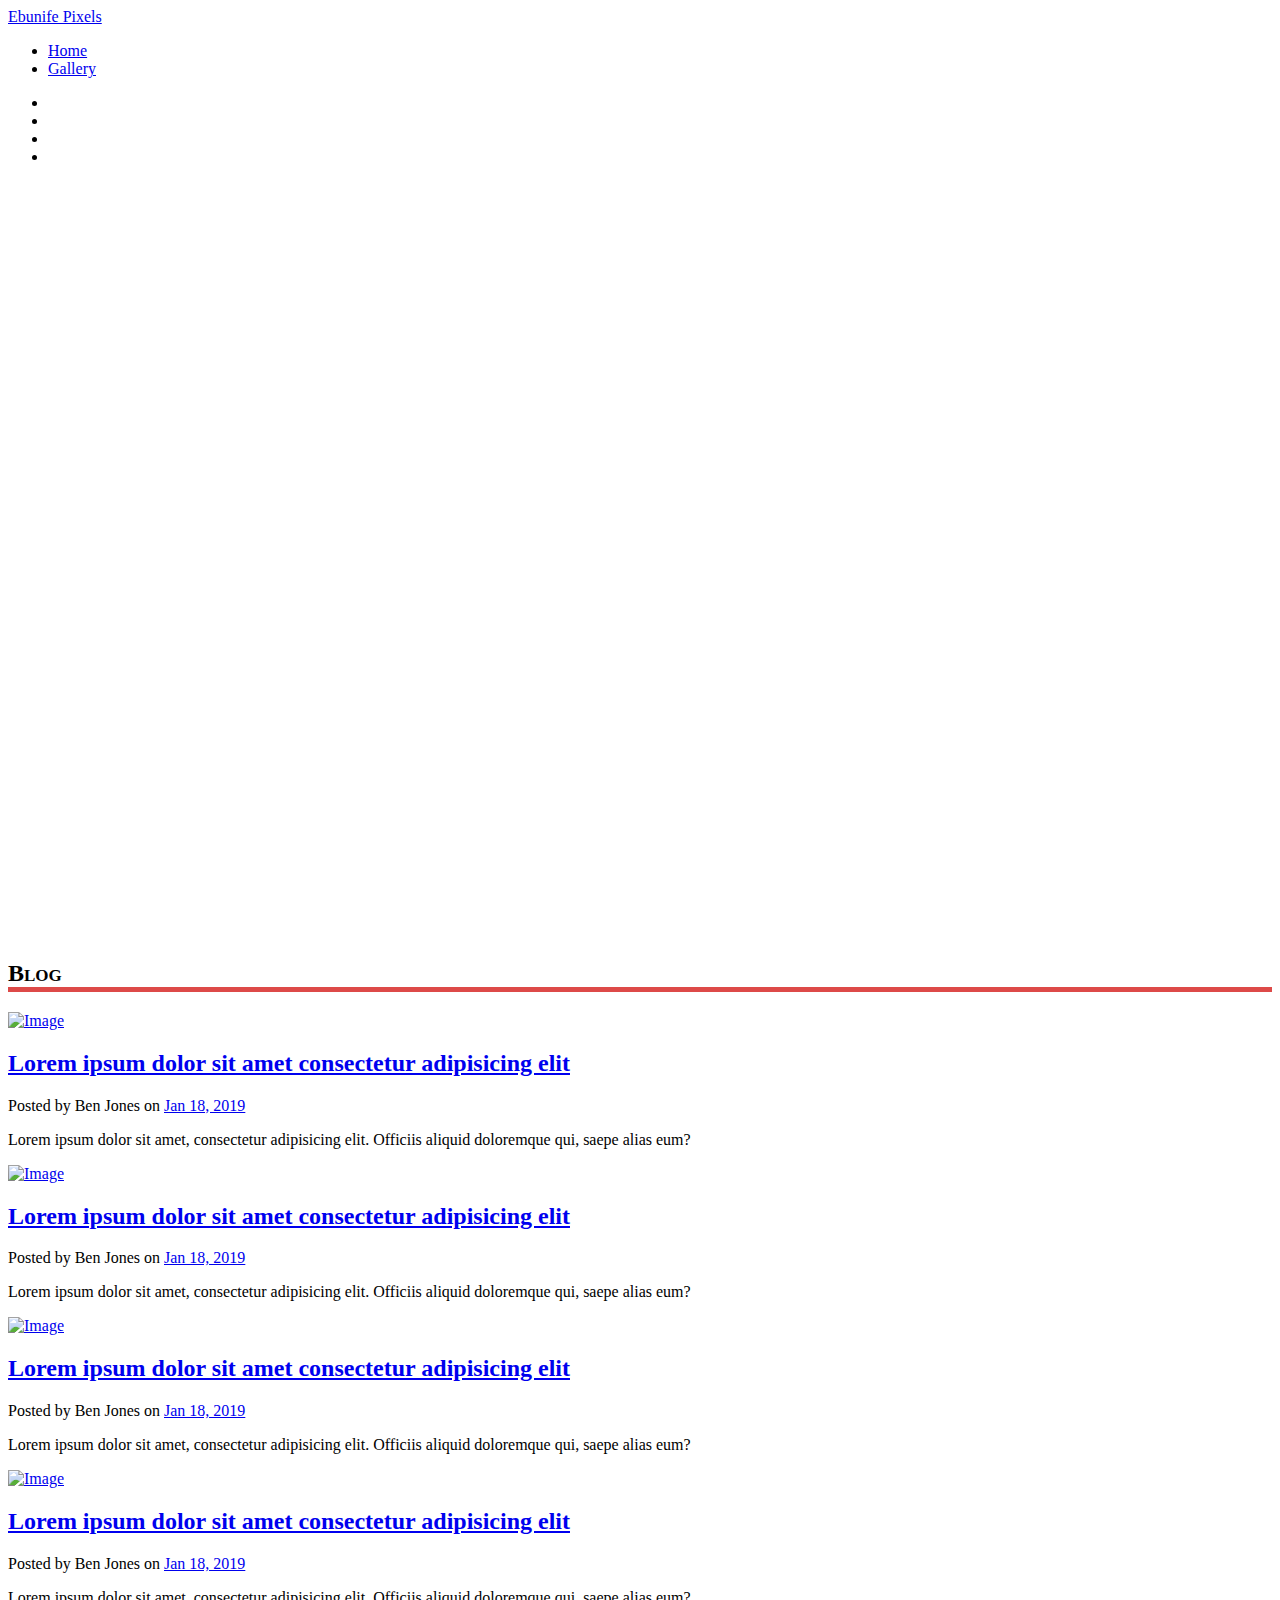
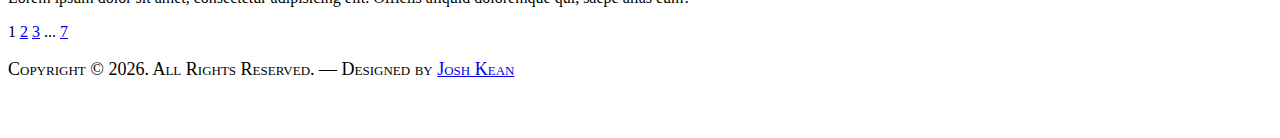
==== index.html @ 55d62b73 "Made Changes" ====
<!DOCTYPE html>
<html lang="en">

<head>
    <meta charset="utf-8">
    <meta name="viewport" content="width=device-width, initial-scale=1.0">
    <meta name="author" content="Ebunife Pixels">
    <link rel="shortcut icon" href="favicon.png">

    <meta name="description"
        content="Ebunife Pixels is your go-to destination for professional photography services. We specialize in capturing the magic of weddings, birthdays, naming ceremonies, and more. Let us turn your moments into timeless memories. Contact us today!" />
    <meta name="keywords"
        content="photography, professional photography, weddings, birthdays, naming ceremonies, event photography, Ebunife Pixels, special occasions, memories, photo services" />


    <link href="https://fonts.googleapis.com/css?family=Inter:300,400,500,600, 700,900|Oswald:400,700" rel="stylesheet">


    <link rel="stylesheet" href="fonts/icomoon/style.css">

    <link rel="stylesheet" href="css/bootstrap.min.css">
    <link rel="stylesheet" href="css/magnific-popup.css">
    <link rel="stylesheet" href="css/jquery-ui.css">
    <link rel="stylesheet" href="css/owl.carousel.min.css">
    <link rel="stylesheet" href="css/owl.theme.default.min.css">
    <link rel="stylesheet" href="fonts/flaticon/font/flaticon.css">

    <link rel="stylesheet" href="css/aos.css">
    <link rel="stylesheet" href="css/fancybox.min.css">
    <link rel="stylesheet" href="https://unpkg.com/claymorphism-css/dist/clay.css" />

    <link rel="stylesheet" href="css/style.css">
    <title>Ebunife Pixels - Professional Photography Services</title>
</head>

<body data-spy="scroll" data-target=".site-navbar-target" data-offset="200" style="overflow-x: hidden;">
    <div class="site-wrap">
        <div class="site-mobile-menu site-navbar-target">
            <div class="site-mobile-menu-header">
                <div class="site-mobile-menu-close mt-3">
                    <span class="icon-close2 js-menu-toggle"></span>
                </div>
            </div>
            <div class="site-mobile-menu-body"></div>
        </div>

        <header class="header-bar d-flex d-lg-block align-items-center site-navbar-target"
            style="overflow: hidden; height: 100vh;" data-aos="fade-right">
            <div class="site-logo">
                <a href="index.html" class="text-monospace">Ebunife Pixels</a>
            </div>

            <div class="d-inline-block d-lg-none ml-md-0 ml-auto py-3" style="position: relative; top: 3px;"><a href="#"
                    class="site-menu-toggle js-menu-toggle"><span class="icon-menu h3"></span></a></div>

            <div class="main-menu">
                <ul class="js-clone-nav">
                    <li><a href="#section-home" class="nav-link">Home</a></li>
                    <li><a href="#section-photos" class="nav-link">Gallery</a></li>
                    <!-- <li><a href="#section-about" class="nav-link">About</a></li>
                    <li><a href="#section-testimonial" class="nav-link">Testimonial</a></li>
                    <li><a href="#section-blog" class="nav-link">Blog</a></li>
                    <li><a href="#section-contact" class="nav-link">Contact</a></li> -->
                </ul>
                <ul class="social js-clone-nav">
                    <li><a href="#"><span class="icon-instagram"></span></a></li>
                    <li><a href="#"><span class="icon-facebook"></span></a></li>
                    <li><a href="#"><span class="icon-twitter"></span></a></li>
                    <li><a href="#"><span class="icon-linkedin"></span></a></li>
                </ul>
            </div>
        </header>


        <main class="main-content">
            <div class="container-fluid site-section" style=" padding: 2em 0;">    
                <section class="site-section" id="section-blog" style=" padding: 0;">
                    <div class="container">
                        <div class="row justify-content-center">
                            <div class="col-md-8">
                                <div class="row">
                                    <h2 class="heading p-0" data-aos="fade-up" style="font-variant: small-caps;  border-bottom: 5px solid #DD4A48;">Blog</h2>
                                    <div class="col-md-12 mb-4" data-aos="fade-up">
                                        <div class="d-md-flex d-block blog-entry align-items-start">
                                            <div class="mr-0 mr-md-5 mb-3 img-wrap"><a href="#"><img
                                                        src="images/img_1.jpg" alt="Image" class="img-fluid mb-0"></a>
                                            </div>
                                            <div>
                                                <h2 class="mt-0 mb-2"><a href="#">Lorem ipsum dolor sit amet consectetur
                                                        adipisicing elit</a>
                                                </h2>
                                                <div class="meta mb-3">Posted by Ben Jones on <a href="#">Jan 18,
                                                        2019</a></div>
                                                <p>Lorem ipsum dolor sit amet, consectetur adipisicing elit. Officiis
                                                    aliquid doloremque qui,
                                                    saepe alias eum?</p>
                                            </div>
                                        </div>
                                    </div>

                                    <div class="col-md-12 mb-4" data-aos="fade-up">
                                        <div class="d-md-flex d-block blog-entry align-items-start">
                                            <div class="mr-0 mr-md-5 mb-3 img-wrap"><a href="#"><img
                                                        src="images/img_2.jpg" alt="Image" class="img-fluid mb-0"></a>
                                            </div>
                                            <div>
                                                <h2 class="mt-0 mb-2"><a href="#">Lorem ipsum dolor sit amet consectetur
                                                        adipisicing elit</a>
                                                </h2>
                                                <div class="meta mb-3">Posted by Ben Jones on <a href="#">Jan 18,
                                                        2019</a></div>
                                                <p>Lorem ipsum dolor sit amet, consectetur adipisicing elit. Officiis
                                                    aliquid doloremque qui,
                                                    saepe alias eum?</p>
                                            </div>
                                        </div>
                                    </div>

                                    <div class="col-md-12 mb-4" data-aos="fade-up">
                                        <div class="d-md-flex d-block blog-entry align-items-start">
                                            <div class="mr-0 mr-md-5 mb-3 img-wrap"><a href="#"><img
                                                        src="images/img_3.jpg" alt="Image" class="img-fluid mb-0"></a>
                                            </div>
                                            <div>
                                                <h2 class="mt-0 mb-2"><a href="#">Lorem ipsum dolor sit amet consectetur
                                                        adipisicing elit</a>
                                                </h2>
                                                <div class="meta mb-3">Posted by Ben Jones on <a href="#">Jan 18,
                                                        2019</a></div>
                                                <p>Lorem ipsum dolor sit amet, consectetur adipisicing elit. Officiis
                                                    aliquid doloremque qui,
                                                    saepe alias eum?</p>
                                            </div>
                                        </div>
                                    </div>

                                    <div class="col-md-12 mb-4" data-aos="fade-up">
                                        <div class="d-md-flex d-block blog-entry align-items-start">
                                            <div class="mr-0 mr-md-5 mb-3 img-wrap"><a href="#"><img
                                                        src="images/img_4.jpg" alt="Image" class="img-fluid mb-0"></a>
                                            </div>
                                            <div>
                                                <h2 class="mt-0 mb-2"><a href="#">Lorem ipsum dolor sit amet consectetur
                                                        adipisicing elit</a>
                                                </h2>
                                                <div class="meta mb-3">Posted by Ben Jones on <a href="#">Jan 18,
                                                        2019</a></div>
                                                <p>Lorem ipsum dolor sit amet, consectetur adipisicing elit. Officiis
                                                    aliquid doloremque qui,
                                                    saepe alias eum?</p>
                                            </div>
                                        </div>
                                    </div>

                                    <div class="col-12 text-center">
                                        <div class="custom-pagination">
                                            <span>1</span>
                                            <a href="#">2</a>
                                            <a href="#">3</a>
                                            <span>...</span>
                                            <a href="#">7</a>
                                        </div>
                                    </div>
                                </div>
                            </div>
                        </div>
                    </div>
                </section>

               
                <div class="row justify-content-center">
                    <div class="col-md-12 text-center pt-5">
                        <p style="font-variant: small-caps; font-size: large;">Copyright &copy;
                            <script>document.write(new Date().getFullYear());</script>. All Rights Reserved. &mdash;
                            Designed by
                            <a href="#">Josh Kean</a>
                        </p>
                    </div>
                </div>
            </div>
        </main>

    </div>

    <script src="js/jquery-3.3.1.min.js"></script>
    <script src="js/jquery-migrate-3.0.1.min.js"></script>
    <script src="js/jquery.easing.1.3.js"></script>
    <script src="js/jquery-ui.js"></script>
    <script src="js/popper.min.js"></script>
    <script src="js/bootstrap.min.js"></script>
    <script src="js/owl.carousel.min.js"></script>
    <script src="js/jquery.stellar.min.js"></script>
    <script src="js/jquery.countdown.min.js"></script>
    <script src="js/jquery.magnific-popup.min.js"></script>
    <script src="js/aos.js"></script>
    <script src="js/lozad.min.js"></script>


    <script src="js/jquery.fancybox.min.js"></script>

    <script src="js/main.js"></script>

</body>

</html>
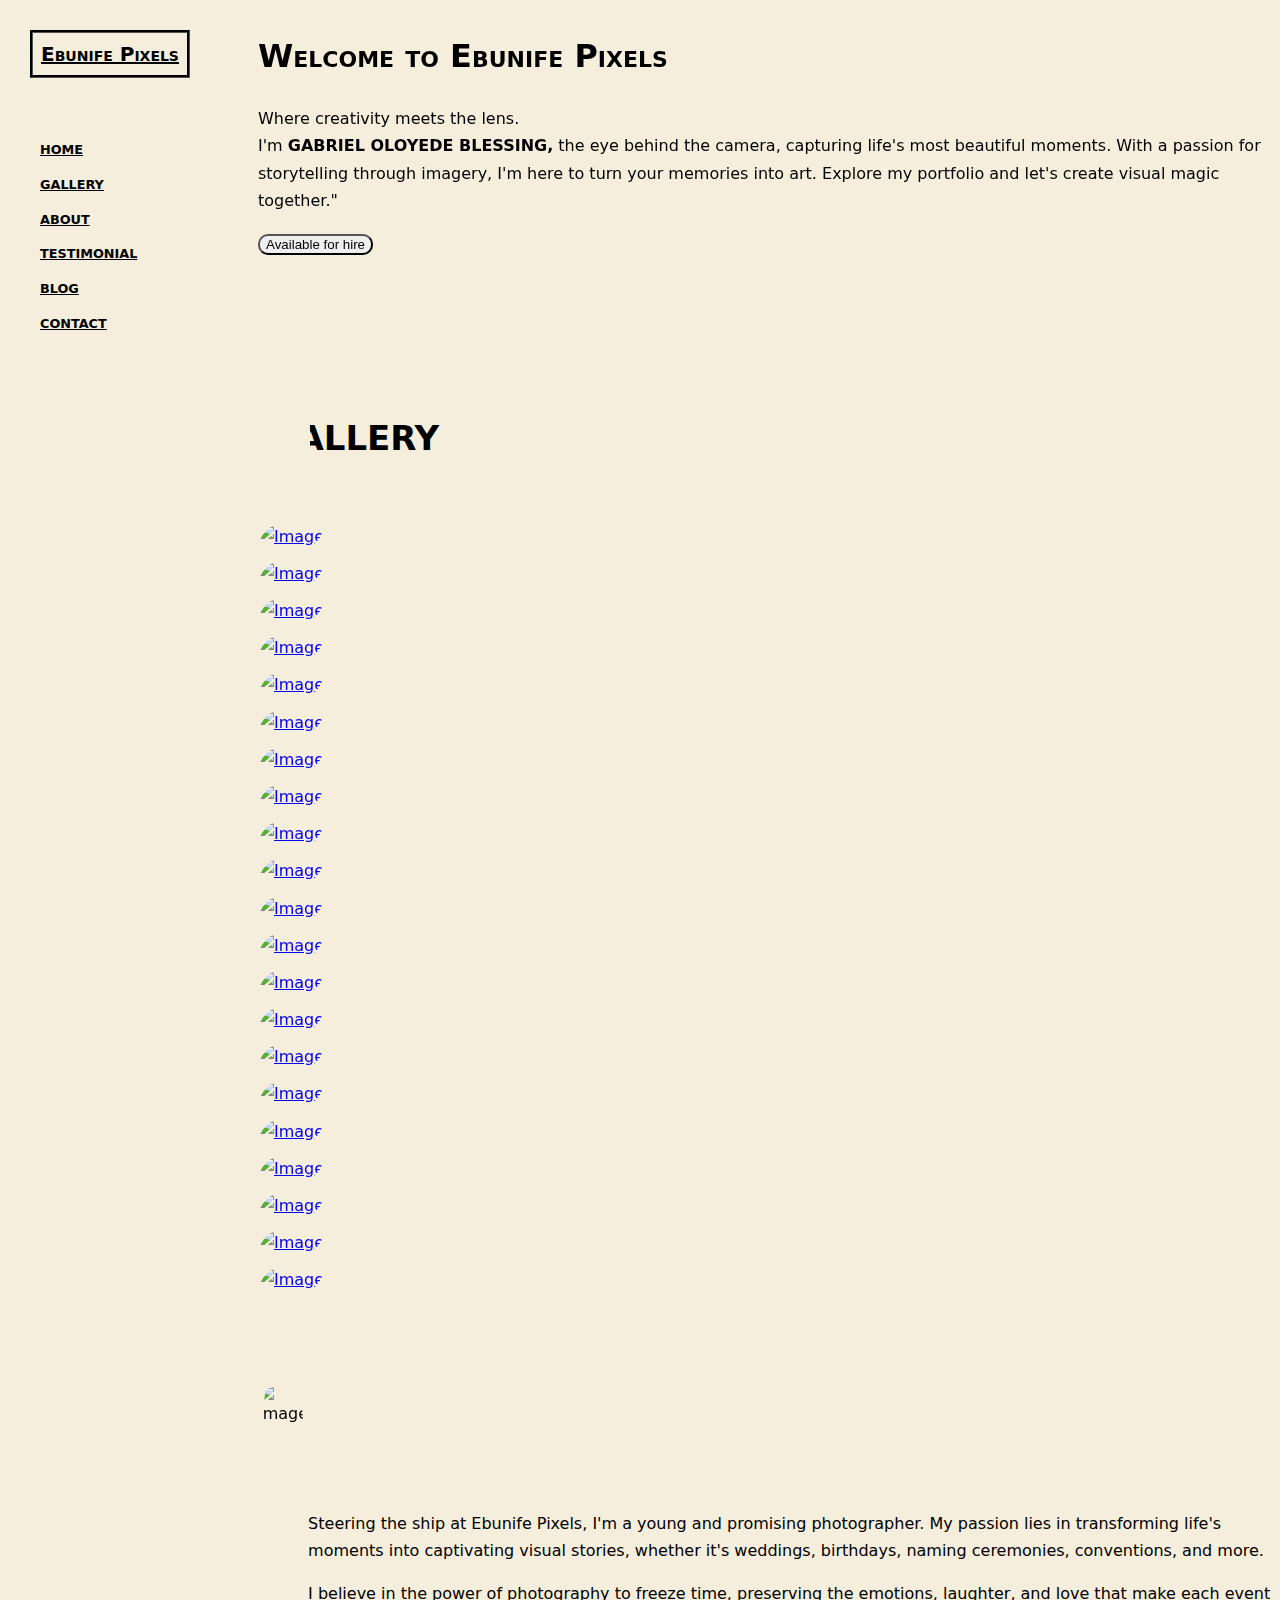
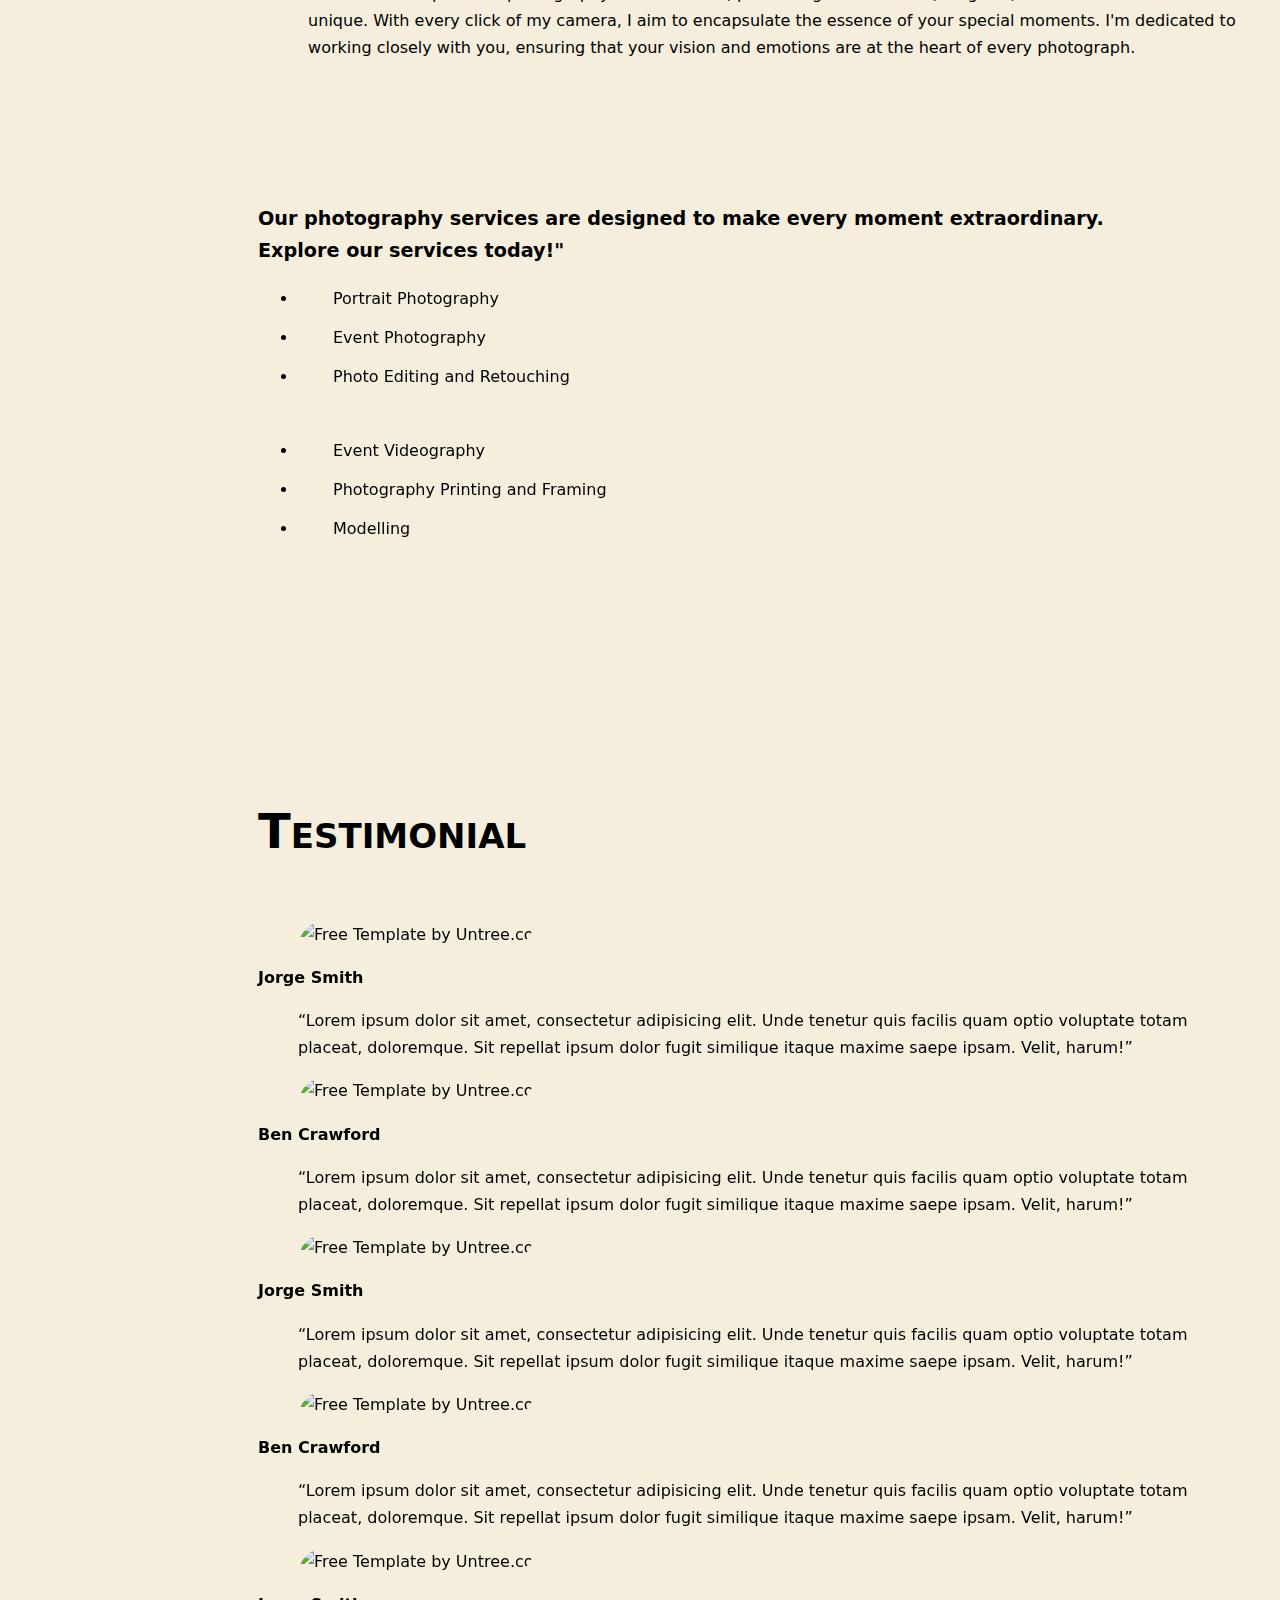
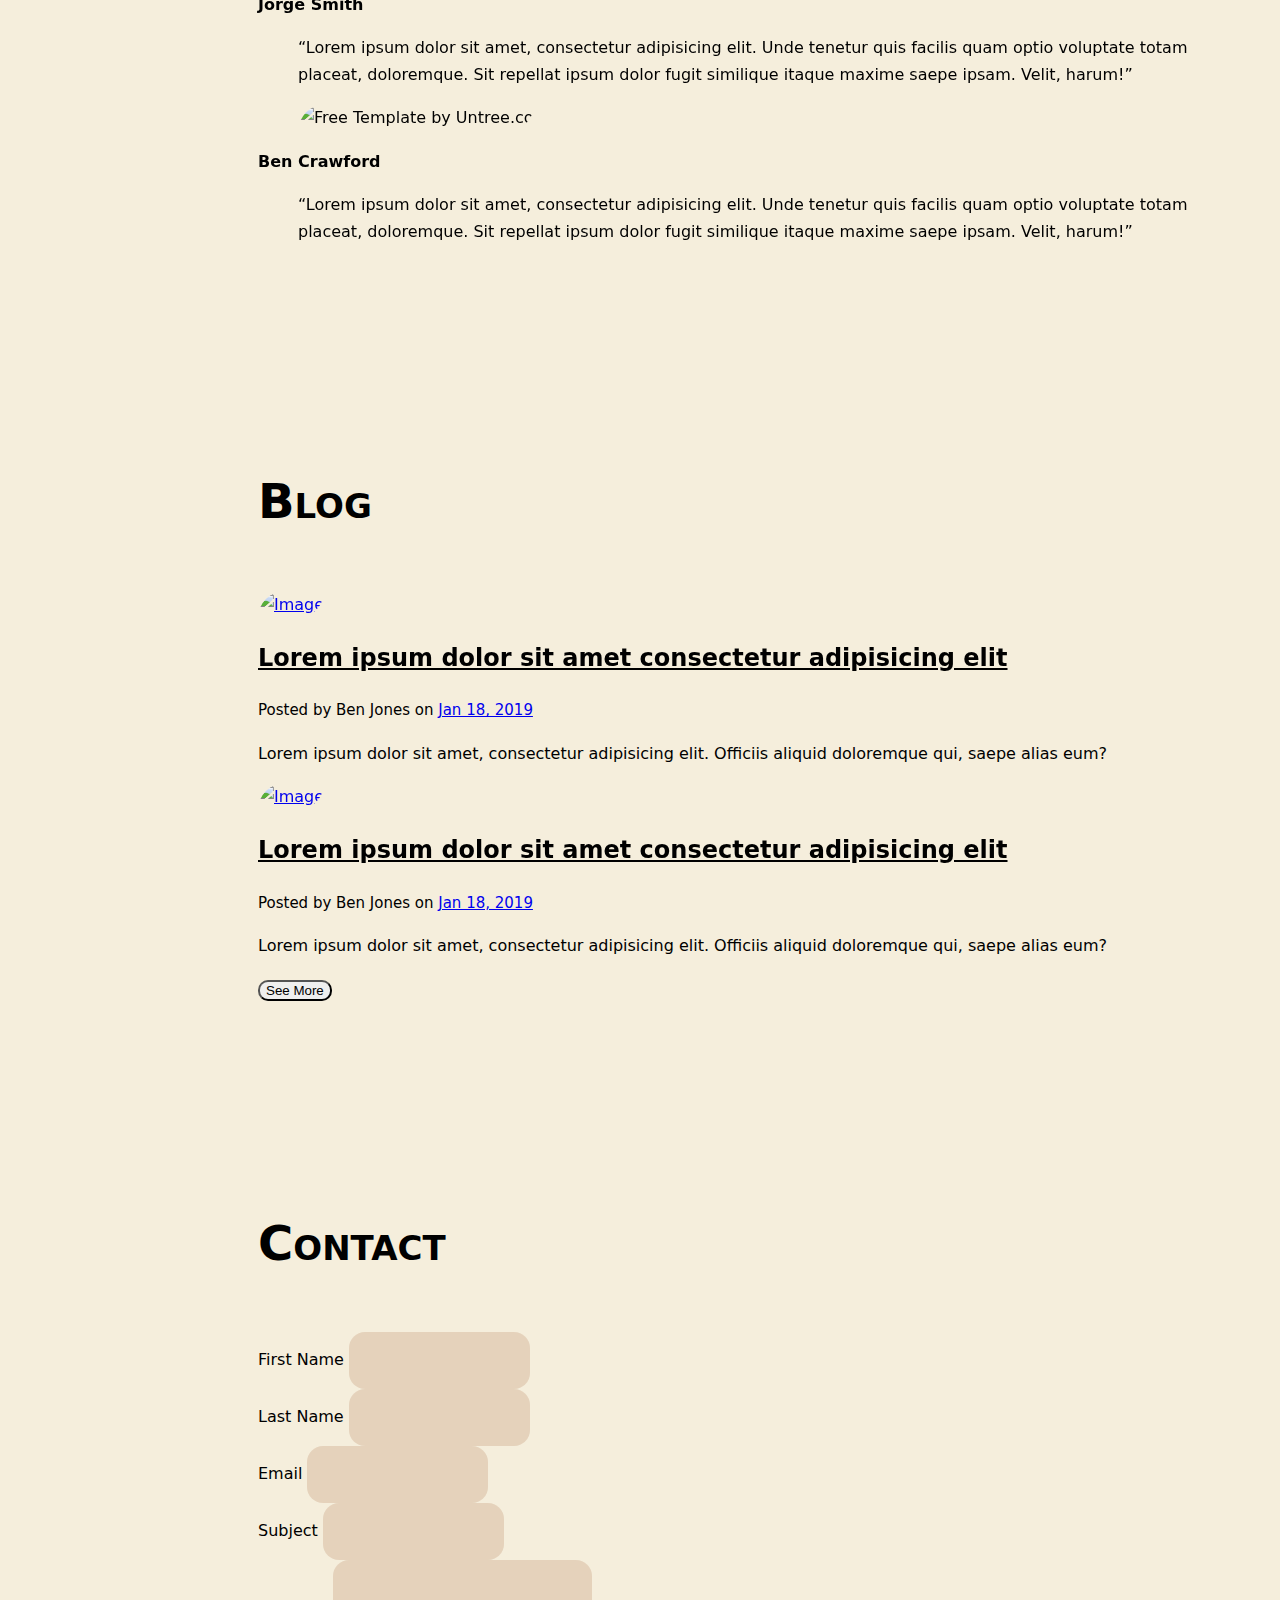
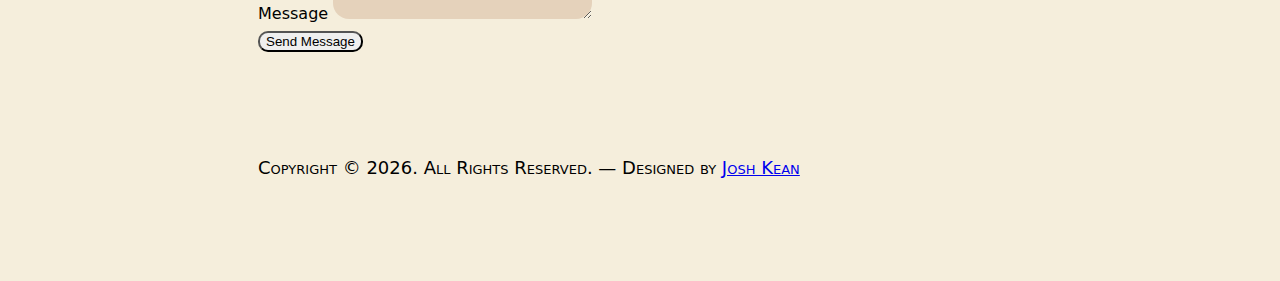
==== commit 0e03d8a1: "Added Blog and Gallery Page" ====
--- a/index.html
+++ b/index.html
@@ -2,203 +2,581 @@
 <html lang="en">
 
 <head>
-    <meta charset="utf-8">
-    <meta name="viewport" content="width=device-width, initial-scale=1.0">
-    <meta name="author" content="Ebunife Pixels">
-    <link rel="shortcut icon" href="favicon.png">
-
-    <meta name="description"
-        content="Ebunife Pixels is your go-to destination for professional photography services. We specialize in capturing the magic of weddings, birthdays, naming ceremonies, and more. Let us turn your moments into timeless memories. Contact us today!" />
-    <meta name="keywords"
-        content="photography, professional photography, weddings, birthdays, naming ceremonies, event photography, Ebunife Pixels, special occasions, memories, photo services" />
-
-
-    <link href="https://fonts.googleapis.com/css?family=Inter:300,400,500,600, 700,900|Oswald:400,700" rel="stylesheet">
-
-
-    <link rel="stylesheet" href="fonts/icomoon/style.css">
-
-    <link rel="stylesheet" href="css/bootstrap.min.css">
-    <link rel="stylesheet" href="css/magnific-popup.css">
-    <link rel="stylesheet" href="css/jquery-ui.css">
-    <link rel="stylesheet" href="css/owl.carousel.min.css">
-    <link rel="stylesheet" href="css/owl.theme.default.min.css">
-    <link rel="stylesheet" href="fonts/flaticon/font/flaticon.css">
-
-    <link rel="stylesheet" href="css/aos.css">
-    <link rel="stylesheet" href="css/fancybox.min.css">
-    <link rel="stylesheet" href="https://unpkg.com/claymorphism-css/dist/clay.css" />
-
-    <link rel="stylesheet" href="css/style.css">
-    <title>Ebunife Pixels - Professional Photography Services</title>
+  <meta charset="utf-8">
+  <meta name="viewport" content="width=device-width, initial-scale=1.0">
+  <meta name="author" content="Ebunife Pixels">
+  <link rel="shortcut icon" href="favicon.png">
+
+  <meta name="description"
+    content="Ebunife Pixels is your go-to destination for professional photography services. We specialize in capturing the magic of weddings, birthdays, naming ceremonies, and more. Let us turn your moments into timeless memories. Contact us today!" />
+  <meta name="keywords"
+    content="photography, professional photography, weddings, birthdays, naming ceremonies, event photography, Ebunife Pixels, special occasions, memories, photo services" />
+
+
+  <link href="https://fonts.googleapis.com/css?family=Inter:300,400,500,600, 700,900|Oswald:400,700" rel="stylesheet">
+
+
+  <link rel="stylesheet" href="fonts/icomoon/style.css">
+
+  <link rel="stylesheet" href="css/bootstrap.min.css">
+  <link rel="stylesheet" href="css/magnific-popup.css">
+  <link rel="stylesheet" href="css/jquery-ui.css">
+  <link rel="stylesheet" href="css/owl.carousel.min.css">
+  <link rel="stylesheet" href="css/owl.theme.default.min.css">
+  <link rel="stylesheet" href="fonts/flaticon/font/flaticon.css">
+
+  <link rel="stylesheet" href="css/aos.css">
+  <link rel="stylesheet" href="css/fancybox.min.css">
+  <link rel="stylesheet" href="https://unpkg.com/claymorphism-css/dist/clay.css" />
+
+  <link rel="stylesheet" href="css/style.css">
+  <title>Ebunife Pixels - Professional Photography Services</title>
 </head>
 
 <body data-spy="scroll" data-target=".site-navbar-target" data-offset="200" style="overflow-x: hidden;">
-    <div class="site-wrap">
-        <div class="site-mobile-menu site-navbar-target">
-            <div class="site-mobile-menu-header">
-                <div class="site-mobile-menu-close mt-3">
-                    <span class="icon-close2 js-menu-toggle"></span>
+  <div class="site-wrap">
+    <div class="site-mobile-menu site-navbar-target">
+      <div class="site-mobile-menu-header">
+        <div class="site-mobile-menu-close mt-3">
+          <span class="icon-close2 js-menu-toggle"></span>
+        </div>
+      </div>
+      <div class="site-mobile-menu-body"></div>
+    </div>
+
+    <header class="header-bar d-flex d-lg-block align-items-center site-navbar-target"
+      style="overflow: hidden; height: 100vh;" data-aos="fade-right">
+      <div class="site-logo">
+        <a href="index.html" class="text-monospace">Ebunife Pixels</a>
+      </div>
+
+      <div class="d-inline-block d-lg-none ml-md-0 ml-auto py-3" style="position: relative; top: 3px;"><a href="#"
+          class="site-menu-toggle js-menu-toggle"><span class="icon-menu h3"></span></a></div>
+
+      <div class="main-menu">
+        <ul class="js-clone-nav">
+          <li><a href="#section-home" class="nav-link">Home</a></li>
+          <li><a href="#section-photos" class="nav-link">Gallery</a></li>
+          <li><a href="#section-about" class="nav-link">About</a></li>
+          <li><a href="#section-testimonial" class="nav-link">Testimonial</a></li>
+          <li><a href="#section-blog" class="nav-link">Blog</a></li>
+          <li><a href="#section-contact" class="nav-link">Contact</a></li>
+        </ul>
+        <ul class="social js-clone-nav">
+          <li><a href="#"><span class="icon-instagram"></span></a></li>
+          <li><a href="#"><span class="icon-facebook"></span></a></li>
+          <li><a href="#"><span class="icon-twitter"></span></a></li>
+          <li><a href="#"><span class="icon-linkedin"></span></a></li>
+        </ul>
+      </div>
+    </header>
+
+
+    <main class="main-content">
+      <section class="site-section-hero bg-image mb-5 h-100"
+        style="background-image: url('images/hero-min.jpg'); background-size: cover;"
+        data-stellar-background-ratio="0.5" id="section-home">
+        <div class="row justify-content-center align-items-center">
+          <div class="col-md-7 text-center hero-text">
+            <h1 class="heading text-white" data-aos="fade-in" style="font-variant: small-caps;">Welcome
+              to Ebunife Pixels</h1>
+            <p class="lead text-white my-4" data-aos="fade-up" data-aos-delay="100">Where
+              creativity meets the lens. <br> I'm <span class="text-primary"
+                style="font-weight: 600; text-wrap: nowrap;">GABRIEL OLOYEDE
+                BLESSING,</span> the eye behind
+              the camera, capturing
+              life's most beautiful moments. With a passion for storytelling through imagery, I'm here to turn your
+              memories into art.
+              Explore my portfolio and let's create visual magic together."
+            </p>
+            <p data-aos="fade-in" data-aos-delay="100">
+              <button href="#section-contact" class="btn btn-primary smoothscroll px-lg-3 p-2">Available for
+                hire</button>
+            </p>
+          </div>
+        </div>
+      </section>
+
+      <div class="container-fluid site-section">
+        <div class="row mb-3">
+          <div class="col-12 text-center">
+            <h2 class="heading" style="font-variant: small-caps;">Gallery</h2>
+          </div>
+        </div>
+
+        <section class="row align-items-stretch photos" id="section-photos">
+          <div class="col-12">
+            <div class="row align-items-stretch">
+
+              <div class="col-6 col-md-6 col-lg-4" data-aos="fade-up">
+                <a href="images/img_4.jpg" class="d-block photo-item" data-fancybox="gallery">
+                  <img src="images/img_4.jpg" alt="Image" class="img-fluid mb-0">
+                  <div class="photo-text-more">
+                    <span class="icon icon-eye"></span>
+                  </div>
+                </a>
+              </div>
+              <div class="col-6 col-md-6 col-lg-4" data-aos="fade-up" data-aos-delay="100">
+                <a href="images/img_5.jpg" class="d-block photo-item" data-fancybox="gallery">
+                  <img src="images/img_5.jpg" alt="Image" class="img-fluid mb-0">
+                  <div class="photo-text-more">
+                    <span class="icon icon-eye"></span>
+                  </div>
+                </a>
+              </div>
+              <div class="col-6 col-md-6 col-lg-4" data-aos="fade-up" data-aos-delay="200">
+                <a href="images/img_1.jpg" class="d-block photo-item" data-fancybox="gallery">
+                  <img src="images/img_1.jpg" alt="Image" class="img-fluid mb-0">
+                  <div class="photo-text-more">
+                    <span class="icon icon-eye"></span>
+                  </div>
+                </a>
+              </div>
+
+              <div class="col-6 col-md-6 col-lg-4" data-aos="fade-up">
+                <a href="images/img_2.jpg" class="d-block photo-item" data-fancybox="gallery">
+                  <img src="images/img_2.jpg" alt="Image" class="img-fluid mb-0">
+                  <div class="photo-text-more">
+                    <span class="icon icon-eye"></span>
+                  </div>
+                </a>
+              </div>
+              <div class="col-6 col-md-6 col-lg-4" data-aos="fade-up" data-aos-delay="100">
+                <a href="images/img_3.jpg" class="d-block photo-item" data-fancybox="gallery">
+                  <img src="images/img_3.jpg" alt="Image" class="img-fluid mb-0">
+                  <div class="photo-text-more">
+                    <span class="icon icon-eye"></span>
+                  </div>
+                </a>
+              </div>
+              <div class="col-6 col-md-6 col-lg-4" data-aos="fade-up" data-aos-delay="200">
+                <a href="images/img_6.jpg" class="d-block photo-item" data-fancybox="gallery">
+                  <img src="images/img_6.jpg" alt="Image" class="img-fluid mb-0">
+                  <div class="photo-text-more">
+                    <span class="icon icon-eye"></span>
+                  </div>
+                </a>
+              </div>
+
+              <div class="col-6 col-md-6 col-lg-4" data-aos="fade-up">
+                <a href="images/img_7.jpg" class="d-block photo-item" data-fancybox="gallery">
+                  <img src="images/img_7.jpg" alt="Image" class="img-fluid mb-0">
+                  <div class="photo-text-more">
+                    <span class="icon icon-eye"></span>
+                  </div>
+                </a>
+              </div>
+              <div class="col-6 col-md-6 col-lg-4" data-aos="fade-up" data-aos-delay="100">
+                <a href="images/img_8.jpg" class="d-block photo-item" data-fancybox="gallery">
+                  <img src="images/img_8.jpg" alt="Image" class="img-fluid mb-0">
+                  <div class="photo-text-more">
+                    <span class="icon icon-eye"></span>
+                  </div>
+                </a>
+              </div>
+              <div class="col-6 col-md-6 col-lg-4" data-aos="fade-up" data-aos-delay="200">
+                <a href="images/img_9.jpg" class="d-block photo-item" data-fancybox="gallery">
+                  <img src="images/img_9.jpg" alt="Image" class="img-fluid mb-0">
+                  <div class="photo-text-more">
+                    <span class="icon icon-eye"></span>
+                  </div>
+                </a>
+              </div>
+
+
+              <div class="col-6 col-md-6 col-lg-4" data-aos="fade-up">
+                <a href="images/img_10.jpg" class="d-block photo-item" data-fancybox="gallery">
+                  <img src="images/img_10.jpg" alt="Image" class="img-fluid mb-0">
+                  <div class="photo-text-more">
+                    <span class="icon icon-eye"></span>
+                  </div>
+                </a>
+              </div>
+              <div class="col-6 col-md-6 col-lg-4" data-aos="fade-up" data-aos-delay="100">
+                <a href="images/img_1.jpg" class="d-block photo-item" data-fancybox="gallery">
+                  <img src="images/img_1.jpg" alt="Image" class="img-fluid mb-0">
+                  <div class="photo-text-more">
+                    <span class="icon icon-eye"></span>
+                  </div>
+                </a>
+              </div>
+              <div class="col-6 col-md-6 col-lg-4" data-aos="fade-up" data-aos-delay="200">
+                <a href="images/img_2.jpg" class="d-block photo-item" data-fancybox="gallery">
+                  <img src="images/img_2.jpg" alt="Image" class="img-fluid mb-0">
+                  <div class="photo-text-more">
+                    <span class="icon icon-eye"></span>
+                  </div>
+                </a>
+              </div>
+
+              <div class="col-6 col-md-6 col-lg-4" data-aos="fade-up">
+                <a href="images/img_3.jpg" class="d-block photo-item" data-fancybox="gallery">
+                  <img src="images/img_3.jpg" alt="Image" class="img-fluid mb-0">
+                  <div class="photo-text-more">
+                    <span class="icon icon-eye"></span>
+                  </div>
+                </a>
+              </div>
+              <div class="col-6 col-md-6 col-lg-4" data-aos="fade-up" data-aos-delay="100">
+                <a href="images/img_4.jpg" class="d-block photo-item" data-fancybox="gallery">
+                  <img src="images/img_4.jpg" alt="Image" class="img-fluid mb-0">
+                  <div class="photo-text-more">
+                    <span class="icon icon-eye"></span>
+                  </div>
+                </a>
+              </div>
+              <div class="col-6 col-md-6 col-lg-4" data-aos="fade-up" data-aos-delay="200">
+                <a href="images/img_5.jpg" class="d-block photo-item" data-fancybox="gallery">
+                  <img src="images/img_5.jpg" alt="Image" class="img-fluid mb-0">
+                  <div class="photo-text-more">
+                    <span class="icon icon-eye"></span>
+                  </div>
+                </a>
+              </div>
+
+              <div class="col-6 col-md-6 col-lg-4" data-aos="fade-up">
+                <a href="images/img_6.jpg" class="d-block photo-item" data-fancybox="gallery">
+                  <img src="images/img_6.jpg" alt="Image" class="img-fluid mb-0">
+                  <div class="photo-text-more">
+                    <span class="icon icon-eye"></span>
+                  </div>
+                </a>
+              </div>
+              <div class="col-6 col-md-6 col-lg-4" data-aos="fade-up" data-aos-delay="100">
+                <a href="images/img_7.jpg" class="d-block photo-item" data-fancybox="gallery">
+                  <img src="images/img_7.jpg" alt="Image" class="img-fluid mb-0">
+                  <div class="photo-text-more">
+                    <span class="icon icon-eye"></span>
+                  </div>
+                </a>
+              </div>
+              <div class="col-6 col-md-6 col-lg-4" data-aos="fade-up" data-aos-delay="200">
+                <a href="images/img_8.jpg" class="d-block photo-item" data-fancybox="gallery">
+                  <img src="images/img_8.jpg" alt="Image" class="img-fluid mb-0">
+                  <div class="photo-text-more">
+                    <span class="icon icon-eye"></span>
+                  </div>
+                </a>
+              </div>
+
+              <div class="col-6 col-md-6 col-lg-4" data-aos="fade-up" data-aos-delay="100">
+                <a href="images/img_9.jpg" class="d-block photo-item" data-fancybox="gallery">
+                  <img src="images/img_9.jpg" alt="Image" class="img-fluid mb-0">
+                  <div class="photo-text-more">
+                    <span class="icon icon-eye"></span>
+                  </div>
+                </a>
+              </div>
+              <div class="col-6 col-md-6 col-lg-4" data-aos="fade-up" data-aos-delay="100">
+                <a href="images/img_4.jpg" class="d-block photo-item" data-fancybox="gallery">
+                  <img src="images/img_4.jpg" alt="Image" class="img-fluid mb-0">
+                  <div class="photo-text-more">
+                    <span class="icon icon-eye"></span>
+                  </div>
+                </a>
+              </div>
+              <div class="col-6 col-md-6 col-lg-4" data-aos="fade-up" data-aos-delay="200">
+                <a href="images/img_5.jpg" class="d-block photo-item" data-fancybox="gallery">
+                  <img src="images/img_5.jpg" alt="Image" class="img-fluid mb-0">
+                  <div class="photo-text-more">
+                    <span class="icon icon-eye"></span>
+                  </div>
+                </a>
+              </div>
+
+
+
+            </div>
+
+          </div>
+        </section> <!-- #section-photos -->
+
+        <section class="site-section" id="section-about">
+          <div class="container">
+            <div class="row justify-content-center">
+
+              <div class="col-md-9">
+
+                <!-- <h2 class="heading">About</h2> -->
+                <div class="about_sec">
+                  <img src="images/ebun 2.jpg" alt="Image" class=" w-50 me-3 about_img">
+
+                  <div data-aos="fade-in" data-aos-delay="100" class="p-3" style="align-self: center;">
+                    <h2 class=""></h2>
+                    <p>Steering the ship at Ebunife Pixels, I'm a young and promising
+                      photographer. My
+                      passion lies in transforming life's moments into captivating visual stories, whether it's
+                      weddings,
+                      birthdays, naming
+                      ceremonies, conventions, and more.</p>
+                    <p>I believe in the power of photography to freeze time, preserving the emotions, laughter, and love
+                      that make each event
+                      unique. With every click of my camera, I aim to encapsulate the essence of your special moments.
+                      I'm
+                      dedicated to
+                      working closely with you, ensuring that your vision and emotions are at the heart of every
+                      photograph.</p>
+
+
+                  </div>
                 </div>
+
+                <div data-aos="fade-in" data-aos-delay="100">
+                  <p class="mt-5" style="font-weight: 600; font-size: larger;">Our photography services are designed to
+                    make every moment extraordinary.
+                    <br> Explore our services today!"
+                  </p>
+
+                  <div class="d-block d-md-flex">
+                    <div class="mr-md-auto mr-2">
+                      <ul class="ul-check list-unstyled primary">
+                        <li>Portrait Photography</li>
+                        <li>Event Photography</li>
+                        <li>Photo Editing and Retouching</li>
+                      </ul>
+                    </div>
+                    <div class="mr-md-auto">
+                      <ul class="ul-check list-unstyled primary">
+                        <li>Event Videography</li>
+                        <li>Photography Printing and Framing</li>
+                        <li>Modelling</li>
+                      </ul>
+                    </div>
+                  </div>
+                </div>
+              </div>
             </div>
-            <div class="site-mobile-menu-body"></div>
+          </div>
+        </section>
+
+        <section class="site-section" id="section-testimonial">
+          <div class="container">
+            <div class="row justify-content-center">
+              <div class="col-md-8 text-center">
+                <h2 class="heading" style="font-variant: small-caps;">Testimonial</h2>
+
+                <div class="row justify-content-center">
+                  <div class="col-md-12">
+
+                    <div class="owl-carousel slide-one-item home-slider">
+
+                      <div class="testimony text-center px-md-4">
+                        <figure class="mx-auto d-inline-block">
+                          <img src="images/person_2.jpg" alt="Free Template by Untree.co"
+                            class="mx-auto img-fluid w-25 rounded-circle">
+                        </figure>
+                        <p class="text-black"><strong>Jorge Smith</strong></p>
+                        <blockquote>
+                          <p>&ldquo;Lorem ipsum dolor sit amet, consectetur adipisicing elit. Unde tenetur quis facilis
+                            quam optio voluptate totam placeat, doloremque. Sit repellat ipsum dolor fugit similique
+                            itaque maxime saepe ipsam. Velit, harum!&rdquo;</p>
+                        </blockquote>
+                      </div>
+
+                      <div class="testimony text-center px-md-4">
+                        <figure class="mx-auto d-inline-block">
+                          <img src="images/person_3.jpg" alt="Free Template by Untree.co"
+                            class="mx-auto img-fluid w-25 rounded-circle">
+                        </figure>
+                        <p class="text-black"><strong>Ben Crawford</strong></p>
+                        <blockquote>
+                          <p>&ldquo;Lorem ipsum dolor sit amet, consectetur adipisicing elit. Unde tenetur quis facilis
+                            quam optio voluptate totam placeat, doloremque. Sit repellat ipsum dolor fugit similique
+                            itaque maxime saepe ipsam. Velit, harum!&rdquo;</p>
+                        </blockquote>
+                      </div>
+
+                      <div class="testimony text-center px-md-4">
+                        <figure class="mx-auto d-inline-block">
+                          <img src="images/person_2.jpg" alt="Free Template by Untree.co"
+                            class="mx-auto img-fluid w-25 rounded-circle">
+                        </figure>
+                        <p class="text-black"><strong>Jorge Smith</strong></p>
+                        <blockquote>
+                          <p>&ldquo;Lorem ipsum dolor sit amet, consectetur adipisicing elit. Unde tenetur quis facilis
+                            quam optio voluptate totam placeat, doloremque. Sit repellat ipsum dolor fugit similique
+                            itaque maxime saepe ipsam. Velit, harum!&rdquo;</p>
+                        </blockquote>
+                      </div>
+
+                      <div class="testimony text-center px-md-4">
+                        <figure class="mx-auto d-inline-block">
+                          <img src="images/person_3.jpg" alt="Free Template by Untree.co"
+                            class="mx-auto img-fluid w-25 rounded-circle">
+                        </figure>
+                        <p class="text-black"><strong>Ben Crawford</strong></p>
+                        <blockquote>
+                          <p>&ldquo;Lorem ipsum dolor sit amet, consectetur adipisicing elit. Unde tenetur quis facilis
+                            quam optio voluptate totam placeat, doloremque. Sit repellat ipsum dolor fugit similique
+                            itaque maxime saepe ipsam. Velit, harum!&rdquo;</p>
+                        </blockquote>
+                      </div>
+
+                      <div class="testimony text-center px-md-4">
+                        <figure class="mx-auto d-inline-block">
+                          <img src="images/person_2.jpg" alt="Free Template by Untree.co"
+                            class="mx-auto img-fluid w-25 rounded-circle">
+                        </figure>
+                        <p class="text-black"><strong>Jorge Smith</strong></p>
+                        <blockquote>
+                          <p>&ldquo;Lorem ipsum dolor sit amet, consectetur adipisicing elit. Unde tenetur quis facilis
+                            quam optio voluptate totam placeat, doloremque. Sit repellat ipsum dolor fugit similique
+                            itaque maxime saepe ipsam. Velit, harum!&rdquo;</p>
+                        </blockquote>
+                      </div>
+
+                      <div class="testimony text-center px-md-4">
+                        <figure class="mx-auto d-inline-block">
+                          <img src="images/person_3.jpg" alt="Free Template by Untree.co"
+                            class="mx-auto img-fluid w-25 rounded-circle">
+                        </figure>
+                        <p class="text-black"><strong>Ben Crawford</strong></p>
+                        <blockquote>
+                          <p>&ldquo;Lorem ipsum dolor sit amet, consectetur adipisicing elit. Unde tenetur quis facilis
+                            quam optio voluptate totam placeat, doloremque. Sit repellat ipsum dolor fugit similique
+                            itaque maxime saepe ipsam. Velit, harum!&rdquo;</p>
+                        </blockquote>
+                      </div>
+
+                    </div>
+
+                  </div>
+                </div>
+              </div>
+            </div>
+          </div>
+        </section>
+
+        <section class="site-section" id="section-blog">
+          <div class="container">
+            <div class="row justify-content-center">
+              <div class="col-md-8">
+                <div class="row">
+                  <h2 class="heading" data-aos="fade-up" style="font-variant: small-caps;">Blog</h2>
+                  <div class="col-md-12 mb-4" data-aos="fade-up">
+                    <div class="d-md-flex d-block blog-entry align-items-start">
+                      <div class="mr-0 mr-md-5 mb-3 img-wrap"><a href="#"><img src="images/img_1.jpg" alt="Image"
+                            class="img-fluid mb-0"></a></div>
+                      <div>
+                        <h2 class="mt-0 mb-2"><a href="#">Lorem ipsum dolor sit amet consectetur adipisicing elit</a>
+                        </h2>
+                        <div class="meta mb-3">Posted by Ben Jones on <a href="#">Jan 18, 2019</a></div>
+                        <p>Lorem ipsum dolor sit amet, consectetur adipisicing elit. Officiis aliquid doloremque qui,
+                          saepe alias eum?</p>
+                      </div>
+                    </div>
+                  </div>
+
+                  <div class="col-md-12 mb-4" data-aos="fade-up">
+                    <div class="d-md-flex d-block blog-entry align-items-start">
+                      <div class="mr-0 mr-md-5 mb-3 img-wrap"><a href="#"><img src="images/img_2.jpg" alt="Image"
+                            class="img-fluid mb-0"></a></div>
+                      <div>
+                        <h2 class="mt-0 mb-2"><a href="#">Lorem ipsum dolor sit amet consectetur adipisicing elit</a>
+                        </h2>
+                        <div class="meta mb-3">Posted by Ben Jones on <a href="#">Jan 18, 2019</a></div>
+                        <p>Lorem ipsum dolor sit amet, consectetur adipisicing elit. Officiis aliquid doloremque qui,
+                          saepe alias eum?</p>
+                      </div>
+                    </div>
+                  </div>              
+
+                  <div class="col-12 text-center">
+                    <button class="btn btn-primary px-4">See More</button>
+                  </div>
+                </div>
+              </div>
+            </div>
+          </div>
+        </section>
+
+        <section class="site-section" id="section-contact">
+          <div class="container">
+            <div class="row justify-content-center">
+              <div class="col-md-8">
+                <h2 class=" mb-5 heading" style="font-variant: small-caps;">Contact</h2>
+
+                <form action="#">
+
+
+
+                  <div class="row form-group">
+                    <div class="col-md-6 mb-3 mb-md-0">
+                      <label class="" for="fname">First Name</label>
+                      <input type="text" id="fname" class="form-control">
+                    </div>
+                    <div class="col-md-6">
+                      <label class="" for="lname">Last Name</label>
+                      <input type="text" id="lname" class="form-control">
+                    </div>
+                  </div>
+
+                  <div class="row form-group">
+
+                    <div class="col-md-12">
+                      <label class="" for="email">Email</label>
+                      <input type="email" id="email" class="form-control">
+                    </div>
+                  </div>
+
+                  <div class="row form-group">
+
+                    <div class="col-md-12">
+                      <label class="" for="subject">Subject</label>
+                      <input type="subject" id="subject" class="form-control">
+                    </div>
+                  </div>
+
+                  <div class="row form-group mb-5">
+                    <div class="col-md-12">
+                      <label class="" for="message">Message</label>
+                      <textarea name="message" id="message" cols="30" rows="7" class="form-control"></textarea>
+                    </div>
+                  </div>
+
+                  <div class="row form-group">
+                    <div class="col-md-12">
+                      <button type="submit" class="btn btn-primary px-lg-3">Send Message</button>
+                    </div>
+                  </div>
+
+
+                </form>
+              </div>
+            </div>
+          </div>
+        </section>
+
+        <div class="row justify-content-center">
+          <div class="col-md-12 text-center pt-5">
+            <p style="font-variant: small-caps; font-size: large;">Copyright &copy;
+              <script>document.write(new Date().getFullYear());</script>. All Rights Reserved. &mdash; Designed by
+              <a href="#">Josh Kean</a>
+            </p>
+          </div>
         </div>
-
-        <header class="header-bar d-flex d-lg-block align-items-center site-navbar-target"
-            style="overflow: hidden; height: 100vh;" data-aos="fade-right">
-            <div class="site-logo">
-                <a href="index.html" class="text-monospace">Ebunife Pixels</a>
-            </div>
-
-            <div class="d-inline-block d-lg-none ml-md-0 ml-auto py-3" style="position: relative; top: 3px;"><a href="#"
-                    class="site-menu-toggle js-menu-toggle"><span class="icon-menu h3"></span></a></div>
-
-            <div class="main-menu">
-                <ul class="js-clone-nav">
-                    <li><a href="#section-home" class="nav-link">Home</a></li>
-                    <li><a href="#section-photos" class="nav-link">Gallery</a></li>
-                    <!-- <li><a href="#section-about" class="nav-link">About</a></li>
-                    <li><a href="#section-testimonial" class="nav-link">Testimonial</a></li>
-                    <li><a href="#section-blog" class="nav-link">Blog</a></li>
-                    <li><a href="#section-contact" class="nav-link">Contact</a></li> -->
-                </ul>
-                <ul class="social js-clone-nav">
-                    <li><a href="#"><span class="icon-instagram"></span></a></li>
-                    <li><a href="#"><span class="icon-facebook"></span></a></li>
-                    <li><a href="#"><span class="icon-twitter"></span></a></li>
-                    <li><a href="#"><span class="icon-linkedin"></span></a></li>
-                </ul>
-            </div>
-        </header>
-
-
-        <main class="main-content">
-            <div class="container-fluid site-section" style=" padding: 2em 0;">    
-                <section class="site-section" id="section-blog" style=" padding: 0;">
-                    <div class="container">
-                        <div class="row justify-content-center">
-                            <div class="col-md-8">
-                                <div class="row">
-                                    <h2 class="heading p-0" data-aos="fade-up" style="font-variant: small-caps;  border-bottom: 5px solid #DD4A48;">Blog</h2>
-                                    <div class="col-md-12 mb-4" data-aos="fade-up">
-                                        <div class="d-md-flex d-block blog-entry align-items-start">
-                                            <div class="mr-0 mr-md-5 mb-3 img-wrap"><a href="#"><img
-                                                        src="images/img_1.jpg" alt="Image" class="img-fluid mb-0"></a>
-                                            </div>
-                                            <div>
-                                                <h2 class="mt-0 mb-2"><a href="#">Lorem ipsum dolor sit amet consectetur
-                                                        adipisicing elit</a>
-                                                </h2>
-                                                <div class="meta mb-3">Posted by Ben Jones on <a href="#">Jan 18,
-                                                        2019</a></div>
-                                                <p>Lorem ipsum dolor sit amet, consectetur adipisicing elit. Officiis
-                                                    aliquid doloremque qui,
-                                                    saepe alias eum?</p>
-                                            </div>
-                                        </div>
-                                    </div>
-
-                                    <div class="col-md-12 mb-4" data-aos="fade-up">
-                                        <div class="d-md-flex d-block blog-entry align-items-start">
-                                            <div class="mr-0 mr-md-5 mb-3 img-wrap"><a href="#"><img
-                                                        src="images/img_2.jpg" alt="Image" class="img-fluid mb-0"></a>
-                                            </div>
-                                            <div>
-                                                <h2 class="mt-0 mb-2"><a href="#">Lorem ipsum dolor sit amet consectetur
-                                                        adipisicing elit</a>
-                                                </h2>
-                                                <div class="meta mb-3">Posted by Ben Jones on <a href="#">Jan 18,
-                                                        2019</a></div>
-                                                <p>Lorem ipsum dolor sit amet, consectetur adipisicing elit. Officiis
-                                                    aliquid doloremque qui,
-                                                    saepe alias eum?</p>
-                                            </div>
-                                        </div>
-                                    </div>
-
-                                    <div class="col-md-12 mb-4" data-aos="fade-up">
-                                        <div class="d-md-flex d-block blog-entry align-items-start">
-                                            <div class="mr-0 mr-md-5 mb-3 img-wrap"><a href="#"><img
-                                                        src="images/img_3.jpg" alt="Image" class="img-fluid mb-0"></a>
-                                            </div>
-                                            <div>
-                                                <h2 class="mt-0 mb-2"><a href="#">Lorem ipsum dolor sit amet consectetur
-                                                        adipisicing elit</a>
-                                                </h2>
-                                                <div class="meta mb-3">Posted by Ben Jones on <a href="#">Jan 18,
-                                                        2019</a></div>
-                                                <p>Lorem ipsum dolor sit amet, consectetur adipisicing elit. Officiis
-                                                    aliquid doloremque qui,
-                                                    saepe alias eum?</p>
-                                            </div>
-                                        </div>
-                                    </div>
-
-                                    <div class="col-md-12 mb-4" data-aos="fade-up">
-                                        <div class="d-md-flex d-block blog-entry align-items-start">
-                                            <div class="mr-0 mr-md-5 mb-3 img-wrap"><a href="#"><img
-                                                        src="images/img_4.jpg" alt="Image" class="img-fluid mb-0"></a>
-                                            </div>
-                                            <div>
-                                                <h2 class="mt-0 mb-2"><a href="#">Lorem ipsum dolor sit amet consectetur
-                                                        adipisicing elit</a>
-                                                </h2>
-                                                <div class="meta mb-3">Posted by Ben Jones on <a href="#">Jan 18,
-                                                        2019</a></div>
-                                                <p>Lorem ipsum dolor sit amet, consectetur adipisicing elit. Officiis
-                                                    aliquid doloremque qui,
-                                                    saepe alias eum?</p>
-                                            </div>
-                                        </div>
-                                    </div>
-
-                                    <div class="col-12 text-center">
-                                        <div class="custom-pagination">
-                                            <span>1</span>
-                                            <a href="#">2</a>
-                                            <a href="#">3</a>
-                                            <span>...</span>
-                                            <a href="#">7</a>
-                                        </div>
-                                    </div>
-                                </div>
-                            </div>
-                        </div>
-                    </div>
-                </section>
-
-               
-                <div class="row justify-content-center">
-                    <div class="col-md-12 text-center pt-5">
-                        <p style="font-variant: small-caps; font-size: large;">Copyright &copy;
-                            <script>document.write(new Date().getFullYear());</script>. All Rights Reserved. &mdash;
-                            Designed by
-                            <a href="#">Josh Kean</a>
-                        </p>
-                    </div>
-                </div>
-            </div>
-        </main>
-
-    </div>
-
-    <script src="js/jquery-3.3.1.min.js"></script>
-    <script src="js/jquery-migrate-3.0.1.min.js"></script>
-    <script src="js/jquery.easing.1.3.js"></script>
-    <script src="js/jquery-ui.js"></script>
-    <script src="js/popper.min.js"></script>
-    <script src="js/bootstrap.min.js"></script>
-    <script src="js/owl.carousel.min.js"></script>
-    <script src="js/jquery.stellar.min.js"></script>
-    <script src="js/jquery.countdown.min.js"></script>
-    <script src="js/jquery.magnific-popup.min.js"></script>
-    <script src="js/aos.js"></script>
-    <script src="js/lozad.min.js"></script>
-
-
-    <script src="js/jquery.fancybox.min.js"></script>
-
-    <script src="js/main.js"></script>
+      </div>
+    </main>
+
+  </div>
+
+  <script src="js/jquery-3.3.1.min.js"></script>
+  <script src="js/jquery-migrate-3.0.1.min.js"></script>
+  <script src="js/jquery.easing.1.3.js"></script>
+  <script src="js/jquery-ui.js"></script>
+  <script src="js/popper.min.js"></script>
+  <script src="js/bootstrap.min.js"></script>
+  <script src="js/owl.carousel.min.js"></script>
+  <script src="js/jquery.stellar.min.js"></script>
+  <script src="js/jquery.countdown.min.js"></script>
+  <script src="js/jquery.magnific-popup.min.js"></script>
+  <script src="js/aos.js"></script>
+  <script src="js/lozad.min.js"></script>
+
+
+  <script src="js/jquery.fancybox.min.js"></script>
+
+  <script src="js/main.js"></script>
 
 </body>
 
--- a/css/style.css
+++ b/css/style.css
@@ -0,0 +1,1508 @@
+/* Base */
+@font-face {
+  font-family: 'imprima';
+  src: url('../fonts/webfontkit-20231026-110529/imprima-regular-webfont.woff2') format('woff2'),
+    url('../fonts/webfontkit-20231026-110529/imprima-regular-webfont.woff') format('woff');
+  font-weight: normal;
+  font-style: normal;
+
+}
+
+body {
+  line-height: 1.7;
+  color: #000;
+  font-weight: 400;
+  font-size: 1rem;
+  background: #fff;
+  background: #F5EEDC;
+  font-family: 'imprima', system-ui, -apple-system, BlinkMacSystemFont, 'Segoe UI', Roboto, Oxygen, Ubuntu, Cantarell, 'Open Sans', 'Helvetica Neue', sans-serif;
+}
+
+html {
+  background: #F5EEDC;
+}
+
+::-moz-selection {
+  background: #000;
+  color: #fff;
+}
+
+::selection {
+  background: #000;
+  color: #fff;
+}
+
+a {
+  -webkit-transition: .3s all ease;
+  -o-transition: .3s all ease;
+  transition: .3s all ease;
+  position: relative;
+  display: inline-block;
+}
+
+a:hover {
+  text-decoration: none;
+}
+
+
+
+h1,
+h2,
+h3,
+h4,
+h5,
+.h1,
+.h2,
+.h3,
+.h4,
+.h5 {
+  color: #000;
+}
+
+.border-2 {
+  border-width: 2px;
+}
+
+.text-black {
+  color: #000 !important;
+}
+
+.bg-black {
+  background: #000 !important;
+}
+
+.color-black-opacity-5 {
+  color: rgba(0, 0, 0, 0.5);
+}
+
+.color-white-opacity-5 {
+  color: rgba(255, 255, 255, 0.5);
+}
+
+.site-wrap:before {
+  display: none;
+  -webkit-transition: .3s all ease-in-out;
+  -o-transition: .3s all ease-in-out;
+  transition: .3s all ease-in-out;
+  background: rgba(0, 0, 0, 0.6);
+  content: "";
+  position: absolute;
+  z-index: 2000;
+  top: 0;
+  left: 0;
+  right: 0;
+  bottom: 0;
+  opacity: 0;
+  visibility: hidden;
+}
+
+.offcanvas-menu .site-wrap {
+  height: 100%;
+  width: 100%;
+  z-index: 2;
+}
+
+.offcanvas-menu .site-wrap:before {
+  opacity: 1;
+  visibility: visible;
+}
+
+.btn {
+  border-radius: 10px;
+}
+
+.btn:hover,
+.btn:active,
+.btn:focus {
+  outline: none;
+  -webkit-box-shadow: none !important;
+  box-shadow: none !important;
+}
+
+.btn.btn-black {
+  color: #fff;
+  background-color: #000;
+}
+
+.btn.btn-black:hover {
+  color: #000;
+  background-color: #fff;
+}
+
+.btn.btn-outline-white {
+  border: 2px solid #fff;
+}
+
+.btn.btn-outline-white:hover {
+  background: #fff;
+  color: #DD4A48 !important;
+}
+
+.btn.btn-md {
+  padding: 15px 30px;
+  font-size: 14px;
+  font-weight: bold;
+  text-transform: uppercase;
+  letter-spacing: .1em;
+}
+
+.line-height-1 {
+  line-height: 1 !important;
+}
+
+.bg-black {
+  background: #000;
+}
+
+.form-control {
+  border: none;
+  border-radius: 1pc;
+  height: 55px;
+  color: #000;
+  background: rgba(191, 146, 112, 0.3);
+}
+
+.form-control:active,
+.form-control:focus {
+  color: #000;
+  background: rgba(191, 146, 112, 0.3);
+  -webkit-box-shadow: none;
+  box-shadow: none;
+  outline: none;
+}
+
+.site-section {
+  padding: 2.5em 0;
+}
+
+@media (min-width: 768px) {
+  .site-section {
+    padding: 5em 0;
+  }
+}
+
+@media (max-width: 960px) {
+  .hero-text {
+    padding: 5em 0;
+  }
+
+  .hero-text p {
+    font-size: 1.3rem;
+  }
+}
+
+@media (max-width: 760px) {
+  .hero-text {
+    padding: 5em 2em;
+  }
+
+  .hero-text p {
+    font-size: 1.1rem;
+  }
+}
+
+.site-section.site-section-sm {
+  padding: 4em 0;
+}
+
+.site-section-heading {
+  padding-bottom: 20px;
+  margin-bottom: 50px;
+  position: relative;
+  font-size: 2.5rem;
+}
+
+@media (min-width: 768px) {
+  .site-section-heading {
+    font-size: 4rem;
+  }
+}
+
+.site-section-heading:after {
+  content: "";
+  left: 0%;
+  bottom: 0;
+  position: absolute;
+  width: 100px;
+  height: 3px;
+  background: #DD4A48;
+}
+
+.site-section-heading.text-center:after {
+  content: "";
+  -webkit-transform: translateX(-50%);
+  -ms-transform: translateX(-50%);
+  transform: translateX(-50%);
+  content: "";
+  left: 50%;
+  bottom: 0;
+  position: absolute;
+  width: 100px;
+  height: 3px;
+  background: #DD4A48;
+}
+
+.border-top {
+  border-top: 1px solid #edf0f5 !important;
+}
+
+.site-footer {
+  padding: 4em 0;
+  background: #333333;
+}
+
+@media (min-width: 768px) {
+  .site-footer {
+    padding: 8em 0;
+  }
+}
+
+.site-footer .border-top {
+  border-top: 1px solid rgba(255, 255, 255, 0.1) !important;
+}
+
+.site-footer p {
+  color: #737373;
+}
+
+.site-footer h2,
+.site-footer h3,
+.site-footer h4,
+.site-footer h5 {
+  color: #fff;
+}
+
+.site-footer a {
+  color: #999999;
+}
+
+.site-footer a:hover {
+  color: white;
+}
+
+.site-footer ul li {
+  margin-bottom: 10px;
+}
+
+.site-footer .footer-heading {
+  font-size: 16px;
+  color: #fff;
+}
+
+.bg-text-line {
+  display: inline;
+  background: #000;
+  -webkit-box-shadow: 20px 0 0 #000, -20px 0 0 #000;
+  box-shadow: 20px 0 0 #000, -20px 0 0 #000;
+}
+
+.text-white-opacity-05 {
+  color: rgba(255, 255, 255, 0.5);
+}
+
+.text-black-opacity-05 {
+  color: rgba(0, 0, 0, 0.5);
+}
+
+.hover-bg-enlarge {
+  overflow: hidden;
+  position: relative;
+}
+
+@media (max-width: 991.98px) {
+  .hover-bg-enlarge {
+    height: auto !important;
+  }
+}
+
+.hover-bg-enlarge>div {
+  -webkit-transform: scale(1);
+  -ms-transform: scale(1);
+  transform: scale(1);
+  -webkit-transition: .8s all ease-in-out;
+  -o-transition: .8s all ease-in-out;
+  transition: .8s all ease-in-out;
+}
+
+.hover-bg-enlarge:hover>div,
+.hover-bg-enlarge:focus>div,
+.hover-bg-enlarge:active>div {
+  -webkit-transform: scale(1.2);
+  -ms-transform: scale(1.2);
+  transform: scale(1.2);
+}
+
+@media (max-width: 991.98px) {
+  .hover-bg-enlarge .bg-image-md-height {
+    height: 300px !important;
+  }
+}
+
+.bg-image {
+  background-size: cover;
+  background-position: center center;
+  background-repeat: no-repeat;
+  background-attachment: fixed;
+}
+
+.bg-image.overlay {
+  position: relative;
+}
+
+.bg-image.overlay:after {
+  position: absolute;
+  content: "";
+  top: 0;
+  left: 0;
+  right: 0;
+  bottom: 0;
+  z-index: 0;
+  width: 100%;
+  background: rgba(0, 0, 0, 0.7);
+}
+
+.bg-image>.container {
+  position: relative;
+  z-index: 1;
+}
+
+@media (max-width: 991.98px) {
+  .img-md-fluid {
+    max-width: 100%;
+  }
+}
+
+@media (max-width: 991.98px) {
+
+  .display-1,
+  .display-3 {
+    font-size: 3rem;
+  }
+}
+
+.play-single-big {
+  width: 90px;
+  height: 90px;
+  display: inline-block;
+  border: 2px solid #fff;
+  color: #fff !important;
+  border-radius: 50%;
+  position: relative;
+  -webkit-transition: .3s all ease-in-out;
+  -o-transition: .3s all ease-in-out;
+  transition: .3s all ease-in-out;
+}
+
+.play-single-big>span {
+  font-size: 50px;
+  position: absolute;
+  top: 50%;
+  left: 50%;
+  -webkit-transform: translate(-40%, -50%);
+  -ms-transform: translate(-40%, -50%);
+  transform: translate(-40%, -50%);
+}
+
+.play-single-big:hover {
+  width: 120px;
+  height: 120px;
+}
+
+.overlap-to-top {
+  margin-top: -150px;
+}
+
+.ul-check {
+  margin-bottom: 50px;
+}
+
+.ul-check li {
+  position: relative;
+  padding-left: 35px;
+  margin-bottom: 15px;
+  line-height: 1.5;
+}
+
+.ul-check li:before {
+  left: 0;
+  font-size: 20px;
+  top: -.3rem;
+  font-family: "icomoon";
+  content: "\e5ca";
+  position: absolute;
+}
+
+.ul-check.white li:before {
+  color: #fff;
+}
+
+.ul-check.success li:before {
+  color: #8bc34a;
+}
+
+.ul-check.primary li:before {
+  color: #DD4A48;
+}
+
+.select-wrap,
+.wrap-icon {
+  position: relative;
+}
+
+.select-wrap .icon,
+.wrap-icon .icon {
+  position: absolute;
+  right: 10px;
+  top: 50%;
+  -webkit-transform: translateY(-50%);
+  -ms-transform: translateY(-50%);
+  transform: translateY(-50%);
+  font-size: 22px;
+}
+
+.select-wrap select,
+.wrap-icon select {
+  -webkit-appearance: none;
+  -moz-appearance: none;
+  appearance: none;
+  width: 100%;
+}
+
+.top-bar {
+  border-bottom: 1px solid #e9ecef !important;
+}
+
+/* Navbar */
+.site-navbar {
+  margin-bottom: 0px;
+  z-index: 1999;
+  position: relative;
+  width: 100%;
+}
+
+.site-navbar.transparent {
+  background: transparent;
+}
+
+.site-navbar.absolute {
+  position: absolute;
+  top: 0;
+  left: 0;
+  width: 100%;
+}
+
+.site-navbar .site-logo {
+  position: relative;
+  left: 0;
+  top: -5px;
+}
+
+.site-navbar .site-navigation.border-bottom {
+  border-bottom: 1px solid #f3f3f4 !important;
+}
+
+.site-navbar .site-navigation .site-menu {
+  margin-bottom: 0;
+}
+
+.site-navbar .site-navigation .site-menu .active>a {
+  color: #DD4A48;
+  display: inline-block;
+  padding: 5px 20px;
+}
+
+.site-navbar .site-navigation .site-menu a {
+  text-decoration: none !important;
+  display: inline-block;
+}
+
+.site-navbar .site-navigation .site-menu>li {
+  display: inline-block;
+}
+
+.site-navbar .site-navigation .site-menu>li>a {
+  padding: 5px 10px;
+  color: #fff;
+  display: inline-block;
+  text-decoration: none !important;
+}
+
+.site-navbar .site-navigation .site-menu>li>a:hover {
+  color: #DD4A48;
+}
+
+.site-navbar .site-navigation .site-menu .has-children {
+  position: relative;
+}
+
+.site-navbar .site-navigation .site-menu .has-children>a {
+  position: relative;
+  padding-right: 20px;
+}
+
+.site-navbar .site-navigation .site-menu .has-children>a:before {
+  position: absolute;
+  content: "\e313";
+  font-size: 16px;
+  top: 50%;
+  right: 0;
+  -webkit-transform: translateY(-50%);
+  -ms-transform: translateY(-50%);
+  transform: translateY(-50%);
+  font-family: 'icomoon';
+}
+
+.site-navbar .site-navigation .site-menu .has-children .dropdown {
+  visibility: hidden;
+  opacity: 0;
+  top: 100%;
+  position: absolute;
+  text-align: left;
+  border-top: 2px solid #DD4A48;
+  -webkit-box-shadow: 0 2px 10px -2px rgba(0, 0, 0, 0.1);
+  box-shadow: 0 2px 10px -2px rgba(0, 0, 0, 0.1);
+  border-left: 1px solid #edf0f5;
+  border-right: 1px solid #edf0f5;
+  border-bottom: 1px solid #edf0f5;
+  padding: 0px 0;
+  margin-top: 20px;
+  margin-left: 0px;
+  background: #fff;
+  -webkit-transition: 0.2s 0s;
+  -o-transition: 0.2s 0s;
+  transition: 0.2s 0s;
+}
+
+.site-navbar .site-navigation .site-menu .has-children .dropdown.arrow-top {
+  position: absolute;
+}
+
+.site-navbar .site-navigation .site-menu .has-children .dropdown.arrow-top:before {
+  bottom: 100%;
+  left: 20%;
+  border: solid transparent;
+  content: " ";
+  height: 0;
+  width: 0;
+  position: absolute;
+  pointer-events: none;
+}
+
+.site-navbar .site-navigation .site-menu .has-children .dropdown.arrow-top:before {
+  border-color: rgba(136, 183, 213, 0);
+  border-bottom-color: #fff;
+  border-width: 10px;
+  margin-left: -10px;
+}
+
+.site-navbar .site-navigation .site-menu .has-children .dropdown a {
+  text-transform: none;
+  letter-spacing: normal;
+  -webkit-transition: 0s all;
+  -o-transition: 0s all;
+  transition: 0s all;
+  color: #343a40;
+}
+
+.site-navbar .site-navigation .site-menu .has-children .dropdown .active>a {
+  color: #DD4A48 !important;
+}
+
+.site-navbar .site-navigation .site-menu .has-children .dropdown>li {
+  list-style: none;
+  padding: 0;
+  margin: 0;
+  min-width: 200px;
+}
+
+.site-navbar .site-navigation .site-menu .has-children .dropdown>li>a {
+  padding: 9px 20px;
+  display: block;
+}
+
+.site-navbar .site-navigation .site-menu .has-children .dropdown>li>a:hover {
+  background: #f4f5f9;
+  color: #25262a;
+}
+
+.site-navbar .site-navigation .site-menu .has-children .dropdown>li.has-children>a:before {
+  content: "\e315";
+  right: 20px;
+}
+
+.site-navbar .site-navigation .site-menu .has-children .dropdown>li.has-children>.dropdown,
+.site-navbar .site-navigation .site-menu .has-children .dropdown>li.has-children>ul {
+  left: 100%;
+  top: 0;
+}
+
+.site-navbar .site-navigation .site-menu .has-children .dropdown>li.has-children:hover>a,
+.site-navbar .site-navigation .site-menu .has-children .dropdown>li.has-children:active>a,
+.site-navbar .site-navigation .site-menu .has-children .dropdown>li.has-children:focus>a {
+  background: #f4f5f9;
+  color: #25262a;
+}
+
+.site-navbar .site-navigation .site-menu .has-children:hover>a,
+.site-navbar .site-navigation .site-menu .has-children:focus>a,
+.site-navbar .site-navigation .site-menu .has-children:active>a {
+  color: #DD4A48;
+}
+
+.site-navbar .site-navigation .site-menu .has-children:hover,
+.site-navbar .site-navigation .site-menu .has-children:focus,
+.site-navbar .site-navigation .site-menu .has-children:active {
+  cursor: pointer;
+}
+
+.site-navbar .site-navigation .site-menu .has-children:hover>.dropdown,
+.site-navbar .site-navigation .site-menu .has-children:focus>.dropdown,
+.site-navbar .site-navigation .site-menu .has-children:active>.dropdown {
+  -webkit-transition-delay: 0s;
+  -o-transition-delay: 0s;
+  transition-delay: 0s;
+  margin-top: 0px;
+  visibility: visible;
+  opacity: 1;
+}
+
+.site-mobile-menu {
+  width: 300px;
+  position: fixed;
+  right: 0;
+  z-index: 2000;
+  padding-top: 20px;
+  background: #fff;
+  height: calc(100vh);
+  -webkit-transform: translateX(110%);
+  -ms-transform: translateX(110%);
+  transform: translateX(110%);
+  -webkit-box-shadow: -10px 0 20px -10px rgba(0, 0, 0, 0.1);
+  box-shadow: -10px 0 20px -10px rgba(0, 0, 0, 0.1);
+  -webkit-transition: .3s all ease-in-out;
+  -o-transition: .3s all ease-in-out;
+  transition: .3s all ease-in-out;
+}
+
+.site-mobile-menu:before {
+  content: "";
+  position: fixed;
+  left: 0;
+  top: 0;
+  bottom: 0;
+  right: 0;
+  width: 500%;
+  -webkit-transform: translateX(-100%);
+  -ms-transform: translateX(-100%);
+  transform: translateX(-100%);
+  -webkit-transition: .3s all ease;
+  -o-transition: .3s all ease;
+  transition: .3s all ease;
+  background: rgba(0, 0, 0, 0.4);
+  opacity: 0;
+  visibility: hidden;
+}
+
+.offcanvas-menu .site-mobile-menu {
+  -webkit-transform: translateX(0%);
+  -ms-transform: translateX(0%);
+  transform: translateX(0%);
+}
+
+.offcanvas-menu .site-mobile-menu:before {
+  opacity: 1;
+  visibility: visible;
+}
+
+.site-mobile-menu .site-mobile-menu-header {
+  width: 100%;
+  float: left;
+  padding-left: 20px;
+  padding-right: 20px;
+}
+
+.site-mobile-menu .site-mobile-menu-header .site-mobile-menu-close {
+  float: right;
+  margin-top: 8px;
+}
+
+.site-mobile-menu .site-mobile-menu-header .site-mobile-menu-close span {
+  font-size: 30px;
+  display: inline-block;
+  padding-left: 10px;
+  padding-right: 0px;
+  line-height: 1;
+  cursor: pointer;
+  -webkit-transition: .3s all ease;
+  -o-transition: .3s all ease;
+  transition: .3s all ease;
+}
+
+.site-mobile-menu .site-mobile-menu-header .site-mobile-menu-close span:hover {
+  color: #25262a;
+}
+
+.site-mobile-menu .site-mobile-menu-header .site-mobile-menu-logo {
+  float: left;
+  margin-top: 10px;
+  margin-left: 0px;
+}
+
+.site-mobile-menu .site-mobile-menu-header .site-mobile-menu-logo a {
+  display: inline-block;
+  text-transform: uppercase;
+}
+
+.site-mobile-menu .site-mobile-menu-header .site-mobile-menu-logo a img {
+  max-width: 70px;
+}
+
+.site-mobile-menu .site-mobile-menu-header .site-mobile-menu-logo a:hover {
+  text-decoration: none;
+}
+
+.site-mobile-menu .site-mobile-menu-body {
+  overflow-y: scroll;
+  -webkit-overflow-scrolling: touch;
+  position: relative;
+  padding: 0 20px 20px 20px;
+  height: calc(100vh - 52px);
+  padding-bottom: 150px;
+}
+
+.site-mobile-menu .site-nav-wrap {
+  padding: 0;
+  margin: 0;
+  list-style: none;
+  position: relative;
+}
+
+.site-mobile-menu .site-nav-wrap a {
+  padding: 10px 20px;
+  display: block;
+  position: relative;
+  color: #212529;
+}
+
+.site-mobile-menu .site-nav-wrap a.active,
+.site-mobile-menu .site-nav-wrap a:hover {
+  color: #DD4A48;
+}
+
+.site-mobile-menu .site-nav-wrap li {
+  position: relative;
+  display: block;
+}
+
+.site-mobile-menu .site-nav-wrap li.active>a {
+  color: #DD4A48;
+}
+
+.site-mobile-menu .site-nav-wrap .arrow-collapse {
+  position: absolute;
+  right: 0px;
+  top: 10px;
+  z-index: 20;
+  width: 36px;
+  height: 36px;
+  text-align: center;
+  cursor: pointer;
+  border-radius: 50%;
+}
+
+.site-mobile-menu .site-nav-wrap .arrow-collapse:hover {
+  background: #f8f9fa;
+}
+
+.site-mobile-menu .site-nav-wrap .arrow-collapse:before {
+  font-size: 12px;
+  z-index: 20;
+  font-family: "icomoon";
+  content: "\f078";
+  position: absolute;
+  top: 50%;
+  left: 50%;
+  -webkit-transform: translate(-50%, -50%) rotate(-180deg);
+  -ms-transform: translate(-50%, -50%) rotate(-180deg);
+  transform: translate(-50%, -50%) rotate(-180deg);
+  -webkit-transition: .3s all ease;
+  -o-transition: .3s all ease;
+  transition: .3s all ease;
+}
+
+.site-mobile-menu .site-nav-wrap .arrow-collapse.collapsed:before {
+  -webkit-transform: translate(-50%, -50%);
+  -ms-transform: translate(-50%, -50%);
+  transform: translate(-50%, -50%);
+}
+
+.site-mobile-menu .site-nav-wrap>li {
+  display: block;
+  position: relative;
+  float: left;
+  width: 100%;
+}
+
+.site-mobile-menu .site-nav-wrap>li>a {
+  padding-left: 20px;
+  font-size: 20px;
+}
+
+.site-mobile-menu .site-nav-wrap>li>ul {
+  padding: 0;
+  margin: 0;
+  list-style: none;
+}
+
+.site-mobile-menu .site-nav-wrap>li>ul>li {
+  display: block;
+}
+
+.site-mobile-menu .site-nav-wrap>li>ul>li>a {
+  padding-left: 40px;
+  font-size: 16px;
+}
+
+.site-mobile-menu .site-nav-wrap>li>ul>li>ul {
+  padding: 0;
+  margin: 0;
+}
+
+.site-mobile-menu .site-nav-wrap>li>ul>li>ul>li {
+  display: block;
+}
+
+.site-mobile-menu .site-nav-wrap>li>ul>li>ul>li>a {
+  font-size: 16px;
+  padding-left: 60px;
+}
+
+.site-mobile-menu .site-nav-wrap[data-class="social"] {
+  float: left;
+  width: 100%;
+  margin-top: 30px;
+  padding-bottom: 5em;
+}
+
+.site-mobile-menu .site-nav-wrap[data-class="social"]>li {
+  width: auto;
+}
+
+.site-mobile-menu .site-nav-wrap[data-class="social"]>li:first-child a {
+  padding-left: 15px !important;
+}
+
+/* Blocks */
+.header-bar {
+  float: left;
+  width: 250px;
+  height: 100vh;
+  min-height: 400px;
+  overflow: auto;
+  background: #fff;
+  background: #F5EEDC;
+  padding: 30px;
+  text-align: left;
+  position: fixed;
+  left: 0;
+  top: 0;
+}
+
+@media (max-width: 991.98px) {
+  .header-bar {
+    width: 100%;
+    position: fixed;
+    z-index: 99;
+    float: none;
+    height: 70px !important;
+    min-height: 70px;
+  }
+}
+
+.header-bar .site-logo {
+  margin-bottom: 30px;
+}
+
+@media (max-width: 991.98px) {
+  .header-bar .site-logo {
+    margin-right: auto;
+    margin-bottom: 0;
+  }
+}
+
+.header-bar .site-logo a {
+  font-size: 20px;
+  color: #000;
+  /* text-transform: uppercase; */
+  font-variant: small-caps;
+  font-weight: bold;
+  display: inline-block;
+  padding: 4px 8px;
+  border: 3px groove #000;
+}
+
+.header-bar .main-menu {
+  margin-right: auto;
+}
+
+@media (max-width: 991.98px) {
+  .header-bar .main-menu {
+    display: none;
+  }
+}
+
+.header-bar ul {
+  text-align: left;
+  padding: 0;
+  margin: 0 0 30px 0;
+}
+
+@media (max-width: 991.98px) {
+  .header-bar ul {
+    display: inline-block;
+    margin-bottom: 0;
+  }
+}
+
+.header-bar ul li {
+  list-style: none;
+  margin-bottom: 5px;
+}
+
+@media (max-width: 991.98px) {
+  .header-bar ul li {
+    display: inline-block;
+  }
+}
+
+.header-bar ul li a {
+  display: block;
+  padding: 4px 0;
+  color: #000;
+  text-transform: uppercase;
+  font-size: .8rem;
+  font-weight: 600;
+  position: relative;
+  padding-left: 10px;
+}
+
+.header-bar ul li a:before {
+  -webkit-transition: .3s all ease;
+  -o-transition: .3s all ease;
+  transition: .3s all ease;
+  content: "";
+  position: absolute;
+  left: 0px;
+  top: 0;
+  width: 4px;
+  bottom: 0;
+  background: #DD4A48;
+  opacity: 0;
+  visibility: hidden;
+}
+
+@media (max-width: 991.98px) {
+  .header-bar ul li a {
+    padding: 4px 10px;
+  }
+}
+
+.header-bar ul li a.active {
+  color: #DD4A48;
+}
+
+.header-bar ul li a.active:before {
+  opacity: 1;
+  visibility: visible;
+}
+
+.header-bar ul li.active a {
+  color: #DD4A48;
+}
+
+.header-bar ul.social li {
+  display: inline-block;
+}
+
+.header-bar ul.social li a {
+  padding: 10px;
+}
+
+.header-bar ul.social li a:hover {
+  color: #DD4A48;
+}
+
+.header-bar ul.social li:first-child a {
+  padding-left: 0;
+}
+
+.main-content {
+  float: right;
+  width: calc(100% - 250px);
+}
+
+@media (max-width: 991.98px) {
+  .main-content {
+    width: 100%;
+    position: relative;
+    float: none;
+  }
+}
+
+.main-content .container-fluid {
+  margin-left: 0;
+  margin-right: 0;
+  padding-left: 0;
+  padding-right: 0;
+}
+
+@media (max-width: 991.98px) {
+  .main-content .container-fluid {
+    padding-left: 15px;
+    padding-right: 15px;
+  }
+}
+
+.main-content .photos .photo-item {
+  position: relative;
+  display: block;
+  margin-bottom: 5px;
+  overflow: hidden;
+}
+
+.main-content .photos .photo-item:after {
+  position: absolute;
+  content: "";
+  left: 0;
+  right: 0;
+  bottom: 0;
+  top: 0;
+  background: rgba(245, 238, 220, 0.9);
+  z-index: 1;
+  -webkit-transition: .3s all ease;
+  -o-transition: .3s all ease;
+  transition: .3s all ease;
+  opacity: 0;
+  visibility: hidden;
+}
+
+.main-content .photos .photo-item .photo-text-more {
+  position: absolute;
+  z-index: 3;
+  top: 50%;
+  left: 50%;
+  width: 100%;
+  -webkit-transform: translate(-50%, -50%);
+  -ms-transform: translate(-50%, -50%);
+  transform: translate(-50%, -50%);
+  margin-top: 30px;
+  -webkit-transition: .3s all ease;
+  -o-transition: .3s all ease;
+  transition: .3s all ease;
+  opacity: 0;
+  visibility: hidden;
+  text-align: center;
+}
+
+.main-content .photos .photo-item .photo-text-more .icon {
+  color: #DD4A48;
+  font-size: 20px;
+}
+
+.main-content .photos .photo-item .photo-text-more .heading {
+  font-size: 16px;
+  color: #fff;
+  margin-bottom: 0;
+}
+
+.main-content .photos .photo-item .photo-text-more .meta {
+  color: black;
+  text-transform: uppercase;
+  font-size: 12px;
+}
+
+.main-content .photos .photo-item img {
+  width: 100%;
+  -o-object-fit: cover;
+  object-fit: cover;
+  height: 300px;
+  margin-bottom: 0;
+  margin-bottom: 5px;
+  -webkit-transition: .3s all ease;
+  -o-transition: .3s all ease;
+  transition: .3s all ease;
+  -webkit-transform: scale(1);
+  -ms-transform: scale(1);
+  transform: scale(1);
+}
+
+@media (max-width: 575.98px) {
+  .main-content .photos .photo-item img {
+    height: 200px;
+  }
+}
+
+.main-content .photos .photo-item:hover img {
+  -webkit-transform: scale(1.02);
+  -ms-transform: scale(1.02);
+  transform: scale(1.02);
+}
+
+.main-content .photos .photo-item:hover:after {
+  opacity: 1;
+  visibility: visible;
+}
+
+.main-content .photos .photo-item:hover .photo-text-more {
+  margin-top: 0;
+  opacity: 1;
+  visibility: visible;
+}
+
+.site-mobile-menu .site-mobile-menu-body ul:first-child {
+  margin-bottom: 20px !important;
+  float: left;
+}
+
+.site-mobile-menu .site-mobile-menu-body .site-nav-wrap+.site-nav-wrap {
+  float: left;
+  display: block;
+  position: relative;
+}
+
+.site-mobile-menu .site-mobile-menu-body .site-nav-wrap+.site-nav-wrap li,
+.site-mobile-menu .site-mobile-menu-body .site-nav-wrap+.site-nav-wrap li a {
+  float: none;
+  width: auto;
+  display: inline;
+}
+
+.blog-entry .img-wrap {
+  -webkit-box-flex: 0;
+  -ms-flex: 0 0 250px;
+  flex: 0 0 250px;
+}
+
+.blog-entry h2 {
+  font-size: 24px;
+}
+
+.blog-entry h2 a {
+  color: #000;
+}
+
+.blog-entry .meta {
+  color: #000;
+  font-size: 15px;
+}
+
+.custom-pagination {
+  margin-top: 50px;
+  margin-bottom: 50px;
+}
+
+.custom-pagination span,
+.custom-pagination a {
+  display: inline-block;
+  width: 40px;
+  height: 40px;
+  line-height: 40px;
+  text-align: center;
+}
+
+.custom-pagination a {
+  border-radius: 50%;
+}
+
+.custom-pagination a:hover {
+  background: #DD4A48;
+  color: #fff;
+}
+
+.site-section-hero {
+  position: relative;
+  margin-top: 3px;
+}
+
+.site-section-hero:before {
+  position: absolute;
+  content: "";
+  left: 0;
+  right: 0;
+  bottom: 0;
+  top: 0;
+
+  z-index: 1;
+}
+
+.site-section-hero,
+.site-section-hero .row {
+  min-height: 100px;
+  z-index: 2;
+  position: relative;
+}
+
+.site-section-hero .heading {
+  font-size: 2.5rem;
+}
+
+@media (min-width: 768px) {
+  .site-section-hero .heading {
+    font-size: 2rem;
+  }
+}
+
+.bg-image {
+  background-size: cover;
+  background-position: top center;
+  background-repeat: no-repeat;
+}
+
+/* .site-section {
+  padding: 7em 0 2em;
+} */
+
+.site-section.darken-bg {
+  background: #1a1a1a;
+  position: relative;
+}
+
+.site-section.darken-bg:before {
+  content: "";
+  position: absolute;
+  left: 0;
+  top: 0;
+  width: 100px;
+  height: 4px;
+  background: #DD4A48;
+}
+
+.site-section .heading {
+  font-size: 3rem;
+  margin-bottom: 1em;
+  color: #000;
+}
+
+@media (max-width: 991.98px) {
+  .site-section .heading {
+    font-size: 2.5rem;
+  }
+}
+
+.block-13,
+.slide-one-item {
+  position: relative;
+  z-index: 1;
+}
+
+.block-13 .owl-nav,
+.slide-one-item .owl-nav {
+  position: relative;
+  position: absolute;
+  bottom: -90px;
+  left: 50%;
+  -webkit-transform: translateX(-50%);
+  -ms-transform: translateX(-50%);
+  transform: translateX(-50%);
+}
+
+@media (max-width: 991.98px) {
+
+  .block-13 .owl-nav,
+  .slide-one-item .owl-nav {
+    display: none;
+  }
+}
+
+.block-13 .owl-nav .owl-prev,
+.block-13 .owl-nav .owl-next,
+.slide-one-item .owl-nav .owl-prev,
+.slide-one-item .owl-nav .owl-next {
+  position: relative;
+  display: inline-block;
+  padding: 20px;
+  font-size: 30px;
+  color: #000;
+}
+
+.block-13 .owl-nav .owl-prev.disabled,
+.block-13 .owl-nav .owl-next.disabled,
+.slide-one-item .owl-nav .owl-prev.disabled,
+.slide-one-item .owl-nav .owl-next.disabled {
+  opacity: .2;
+}
+
+.slide-one-item.home-slider .owl-dots {
+  text-align: center;
+}
+
+.slide-one-item.home-slider .owl-dots .owl-dot {
+  display: inline-block;
+  margin: 4px;
+}
+
+.slide-one-item.home-slider .owl-dots .owl-dot span {
+  display: inline-block;
+  width: 7px;
+  height: 7px;
+  border-radius: 50%;
+  background: #e4d1a1;
+  -webkit-transition: .3s all ease;
+  -o-transition: .3s all ease;
+  transition: .3s all ease;
+}
+
+.slide-one-item.home-slider .owl-dots .owl-dot.active span {
+  background: #DD4A48;
+}
+
+.slide-one-item.home-slider .owl-nav {
+  position: absolute !important;
+  top: 50% !important;
+  bottom: auto !important;
+  width: 100%;
+}
+
+.slide-one-item.home-slider .owl-prev {
+  left: -40px !important;
+}
+
+.slide-one-item.home-slider .owl-next {
+  right: -40px !important;
+}
+
+.slide-one-item.home-slider .owl-prev,
+.slide-one-item.home-slider .owl-next {
+  color: #a3832f;
+  position: absolute !important;
+  top: 50%;
+  padding: 0px;
+  height: 50px;
+  width: 50px;
+  border-radius: 50%;
+  -webkit-transform: translateY(-50%);
+  -ms-transform: translateY(-50%);
+  transform: translateY(-50%);
+  background: #efe4c8;
+  -webkit-transition: .3s all ease-in-out;
+  -o-transition: .3s all ease-in-out;
+  transition: .3s all ease-in-out;
+  line-height: 0;
+  text-align: center;
+  font-size: 25px;
+}
+
+@media (min-width: 768px) {
+
+  .slide-one-item.home-slider .owl-prev,
+  .slide-one-item.home-slider .owl-next {
+    font-size: 25px;
+  }
+}
+
+.slide-one-item.home-slider .owl-prev>span,
+.slide-one-item.home-slider .owl-next>span {
+  position: absolute;
+  line-height: 0;
+  top: 50%;
+  left: 50%;
+  -webkit-transform: translate(-50%, -50%);
+  -ms-transform: translate(-50%, -50%);
+  transform: translate(-50%, -50%);
+}
+
+.slide-one-item.home-slider .owl-prev:hover,
+.slide-one-item.home-slider .owl-prev:focus,
+.slide-one-item.home-slider .owl-next:hover,
+.slide-one-item.home-slider .owl-next:focus {
+  background: #dd4a48;
+  color: #fff;
+}
+
+.slide-one-item.home-slider:hover .owl-nav,
+.slide-one-item.home-slider:focus .owl-nav,
+.slide-one-item.home-slider:active .owl-nav {
+  opacity: 10;
+  visibility: visible;
+}
+
+
+
+
+
+
+
+
+
+
+
+/* mine */
+::-webkit-scrollbar {
+  width: 10px;
+  margin-inline: 1pc;
+  height: 10px
+}
+
+::-webkit-scrollbar-thumb {
+  background: rgb(221, 74, 72);
+  border-radius: 5px;
+  border: 1px solid #ccc;
+}
+
+::-webkit-scrollbar-track {
+  background-color: inherit;
+  border: 1px solid rgb(221, 74, 72);
+}
+
+::-webkit-scrollbar-button {
+  background-color: rgb(221, 74, 72);
+}
+
+.clearfix::after {
+  content: "";
+  clear: both;
+  display: table;
+}
+
+.about_sec {
+  display: flex;
+  flex-direction: row;
+}
+
+.about_img {
+  height: 400px;
+  clip-path: polygon(0% 15%,
+      10% 10%,
+      15% 0%,
+      85% 0%,
+      90% 10%,
+      100% 15%,
+      100% 85%,
+      90% 90%,
+      85% 100%,
+      15% 100%,
+      10% 90%,
+      0% 85%);
+  border-radius: 100px;
+}
+
+@media screen and (max-width:768px) {
+  .about_sec {
+    flex-direction: column;
+  }
+
+  .about_img {
+    height: 100%;
+    width: 75% !important;
+    margin: 0 auto;
+
+  }
+}
+
+img {
+  border-radius: 30px;
+}
+
+.img-fluid {
+  border-radius: 30px 0;
+}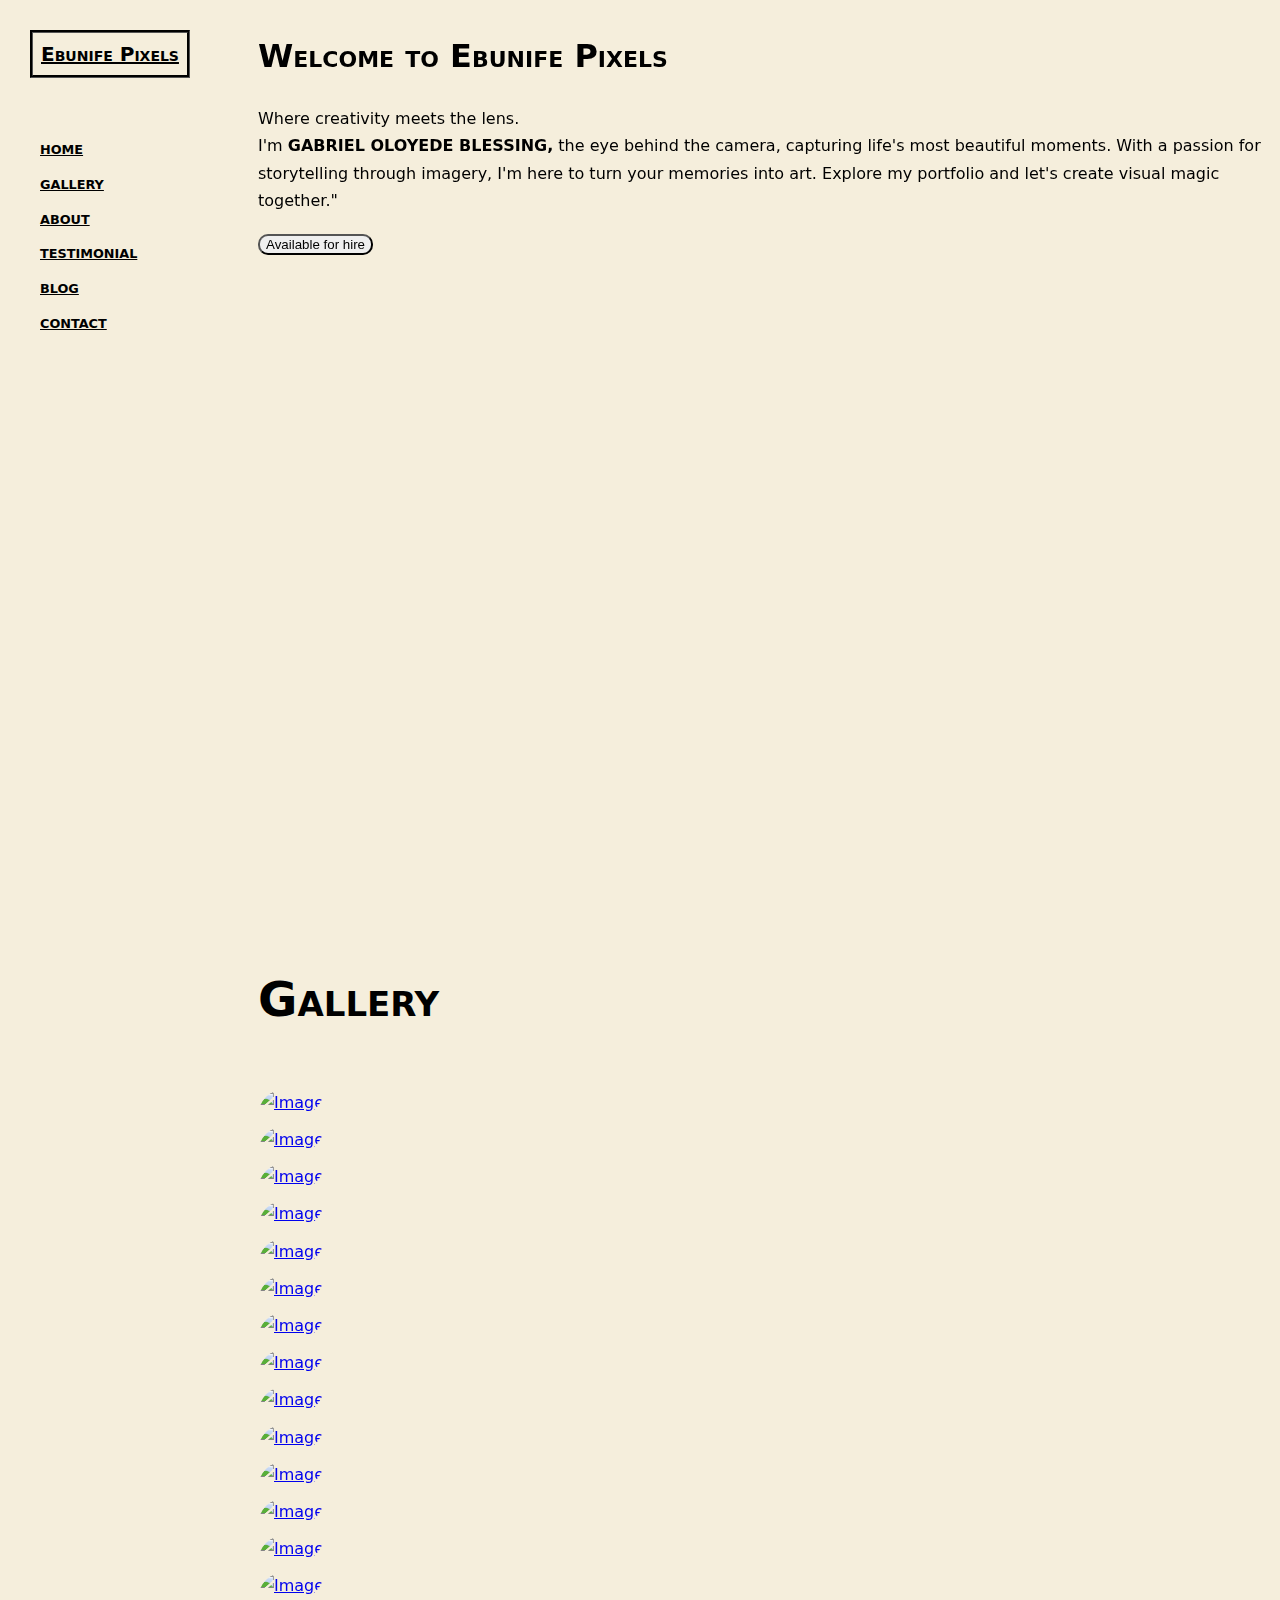
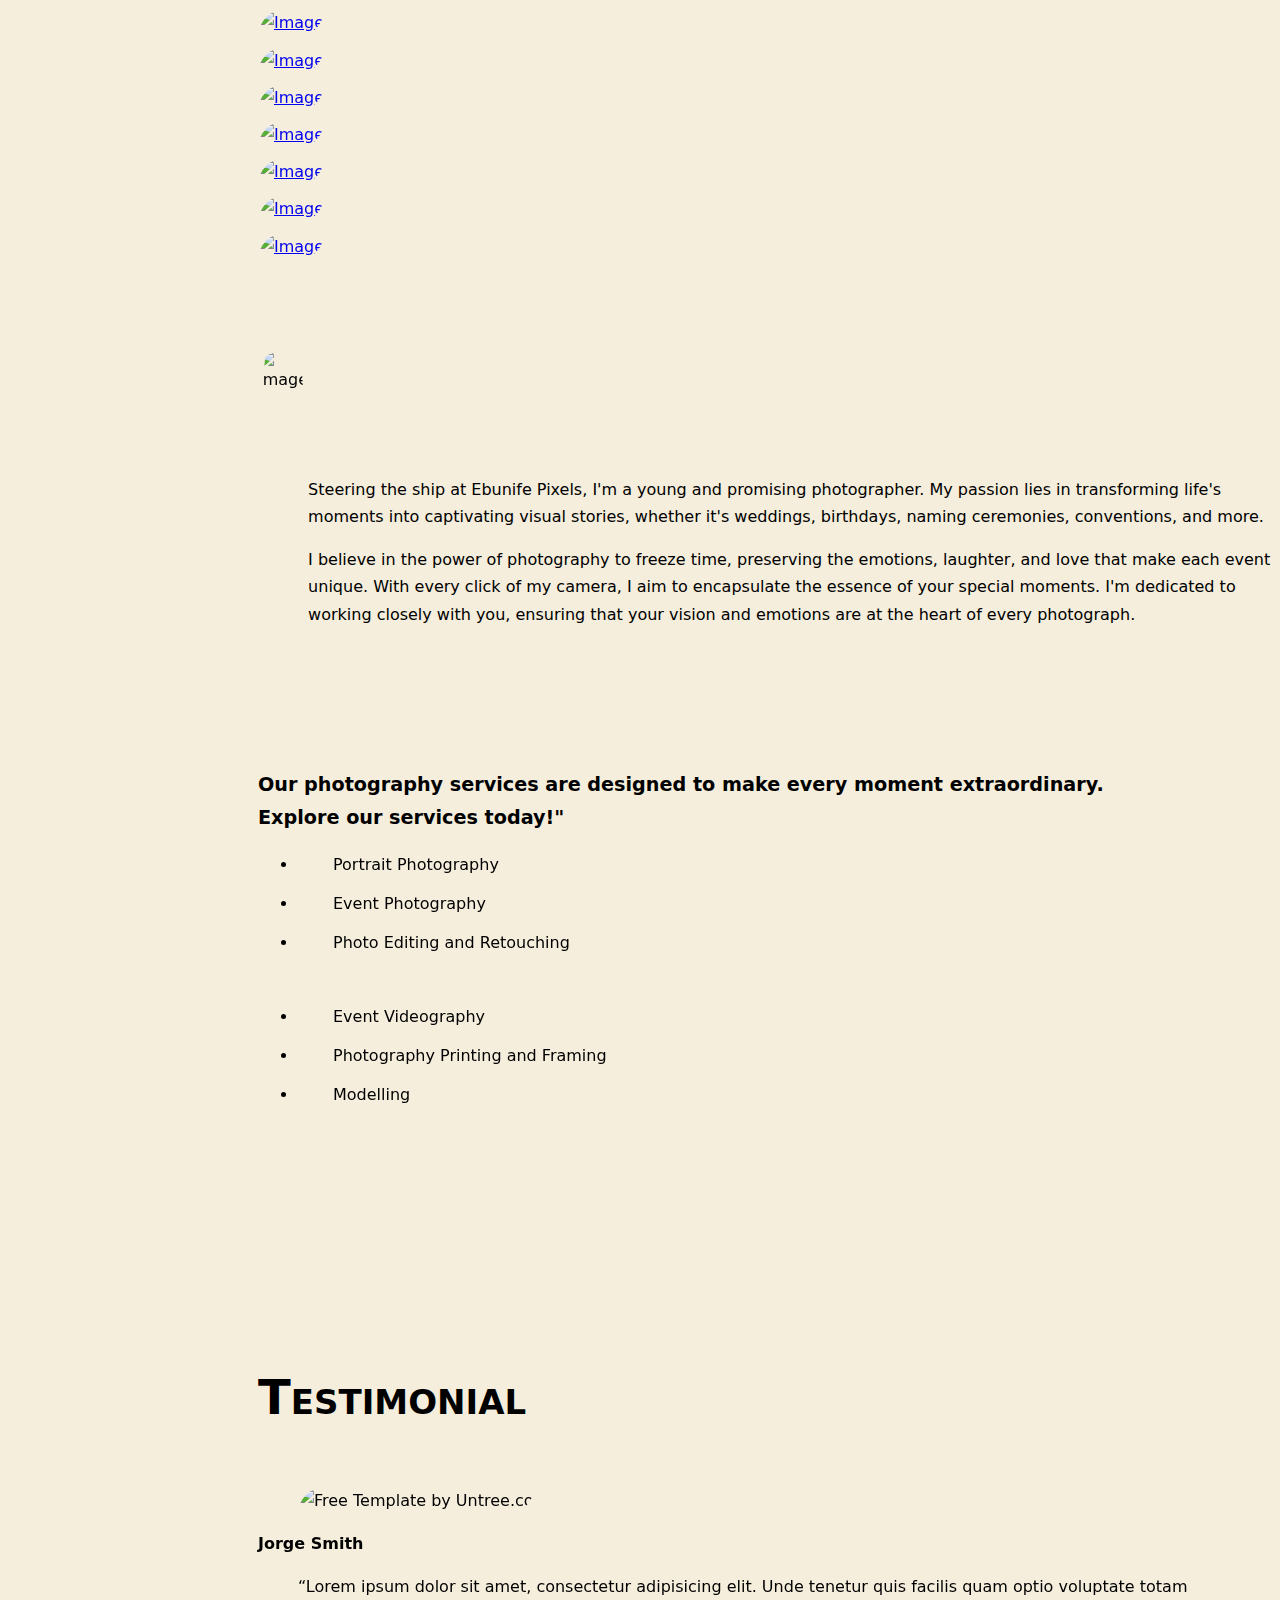
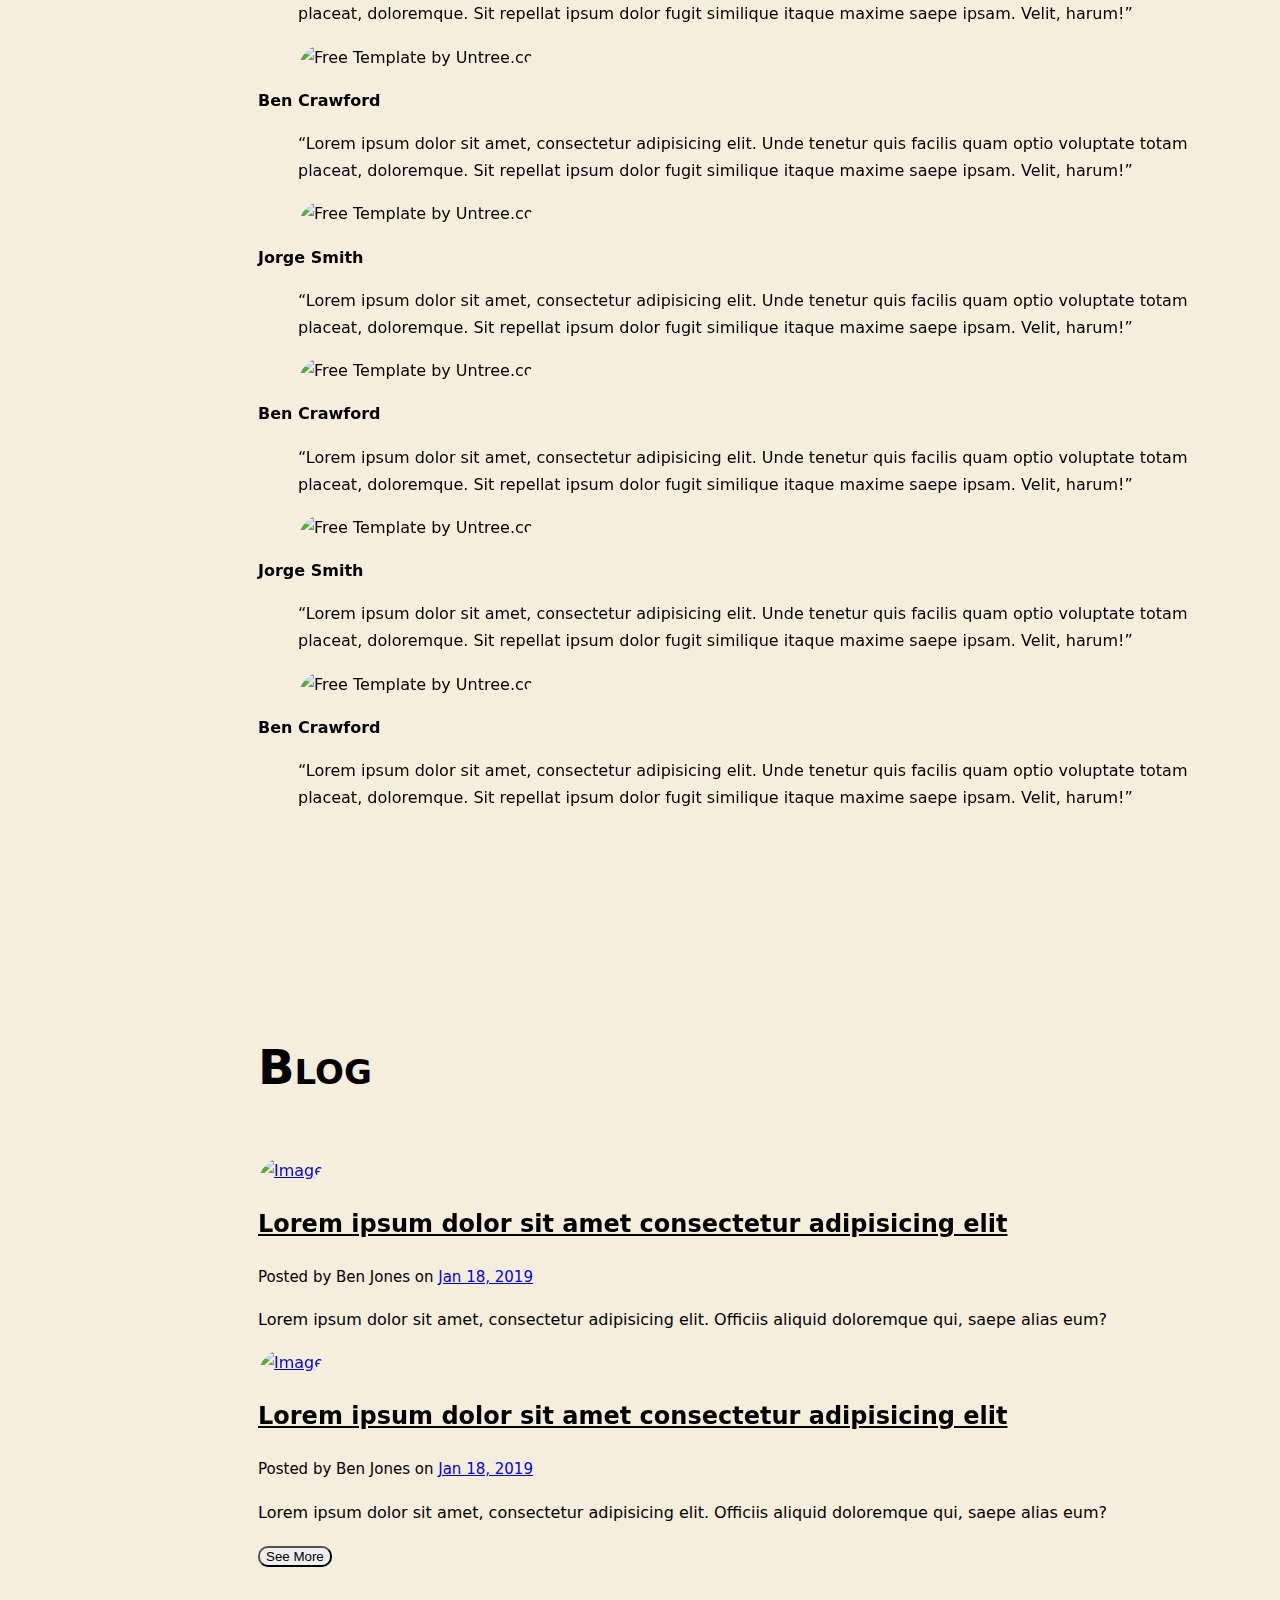
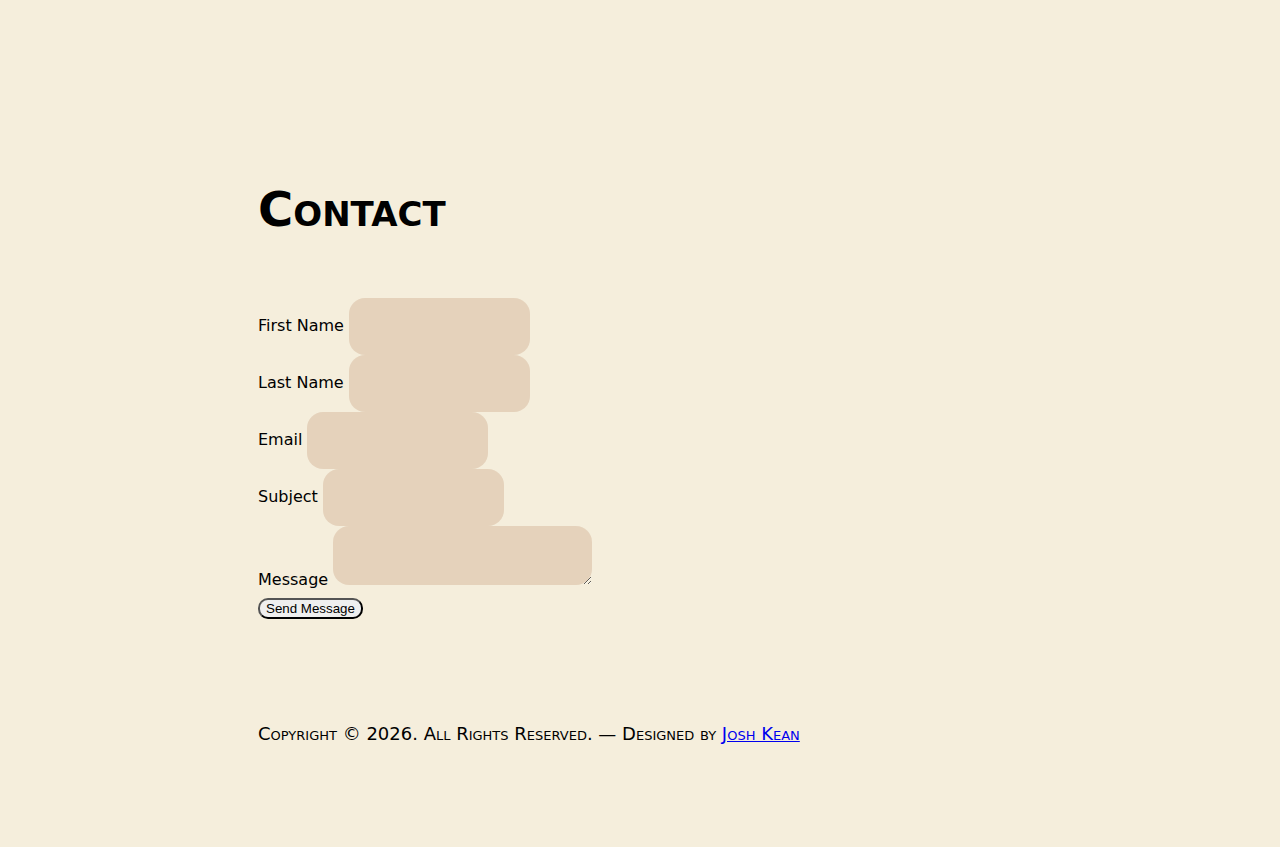
==== commit a4f8a75d: "Updated styles" ====
--- a/index.html
+++ b/index.html
@@ -76,7 +76,7 @@
       <section class="site-section-hero bg-image mb-5 h-100"
         style="background-image: url('images/hero-min.jpg'); background-size: cover;"
         data-stellar-background-ratio="0.5" id="section-home">
-        <div class="row justify-content-center align-items-center">
+        <div class="row justify-content-center align-items-center" style="min-height: 90vh;">
           <div class="col-md-7 text-center hero-text">
             <h1 class="heading text-white" data-aos="fade-in" style="font-variant: small-caps;">Welcome
               to Ebunife Pixels</h1>
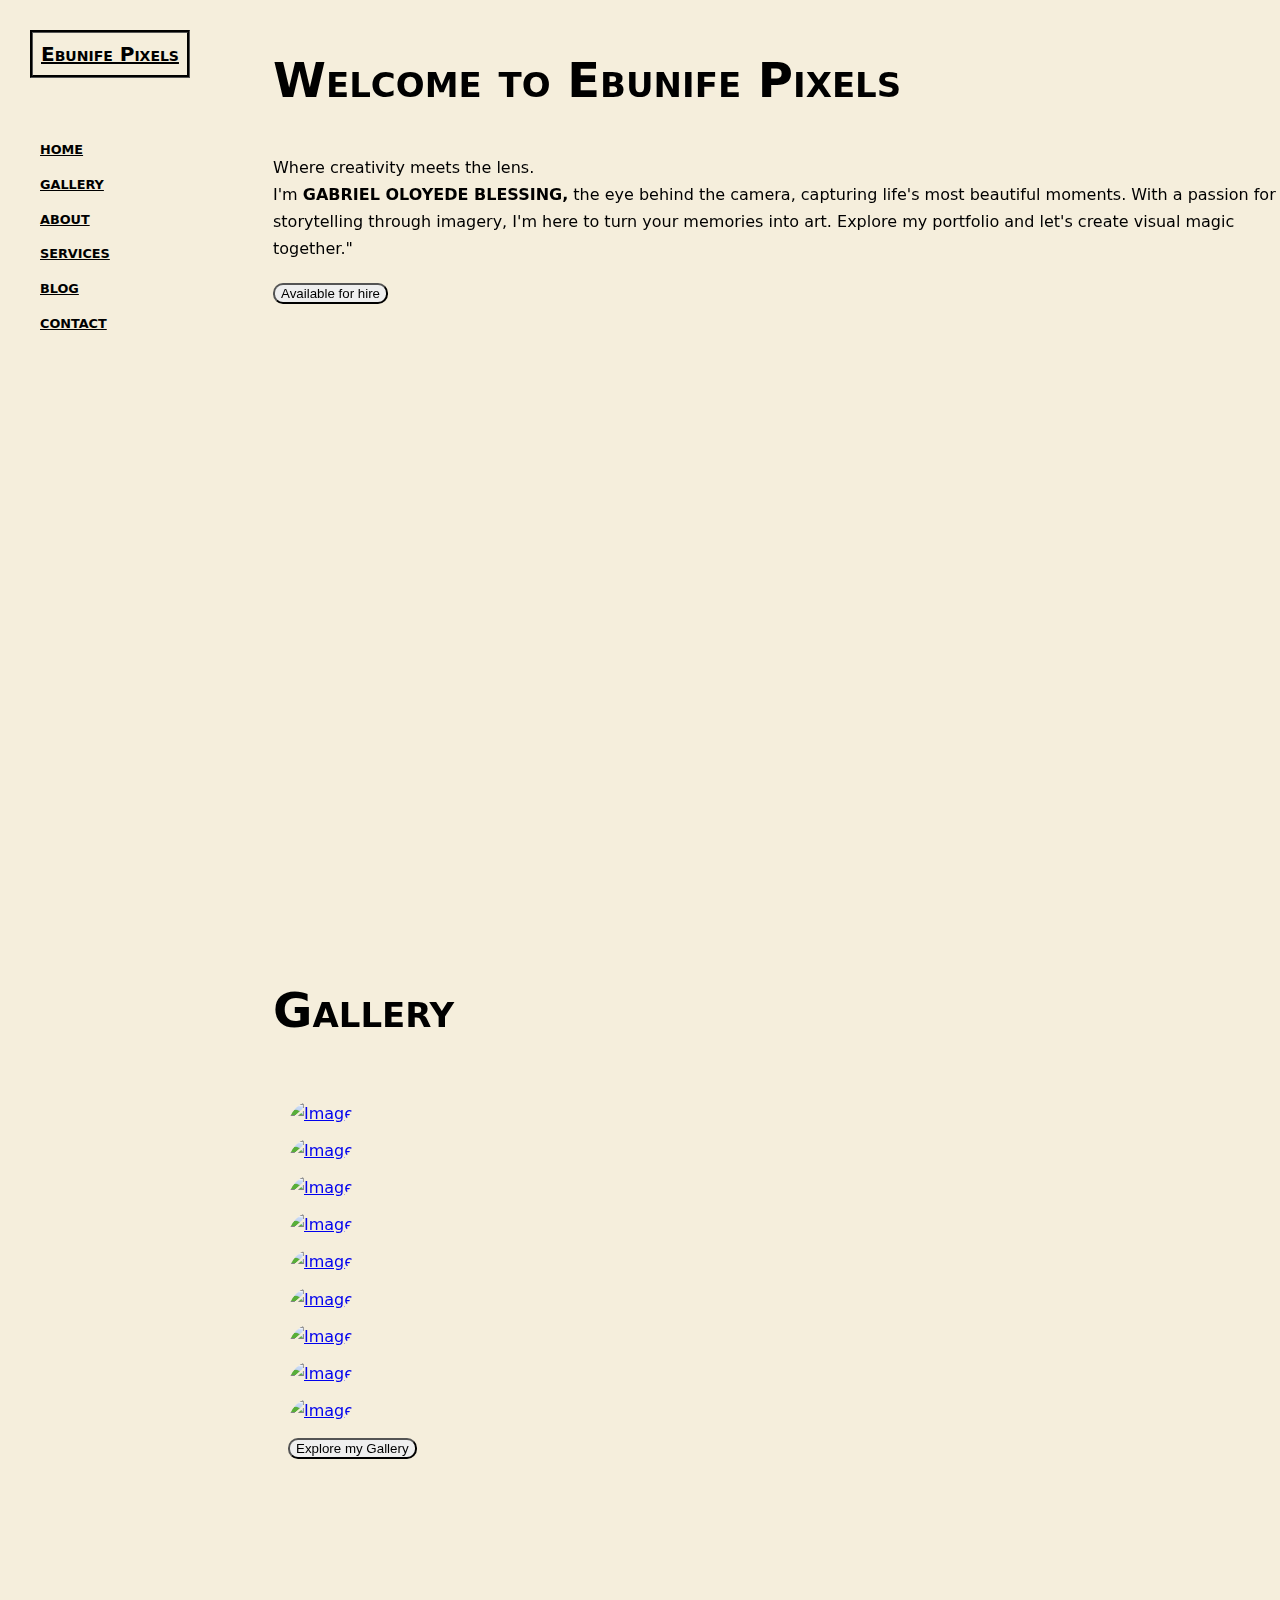
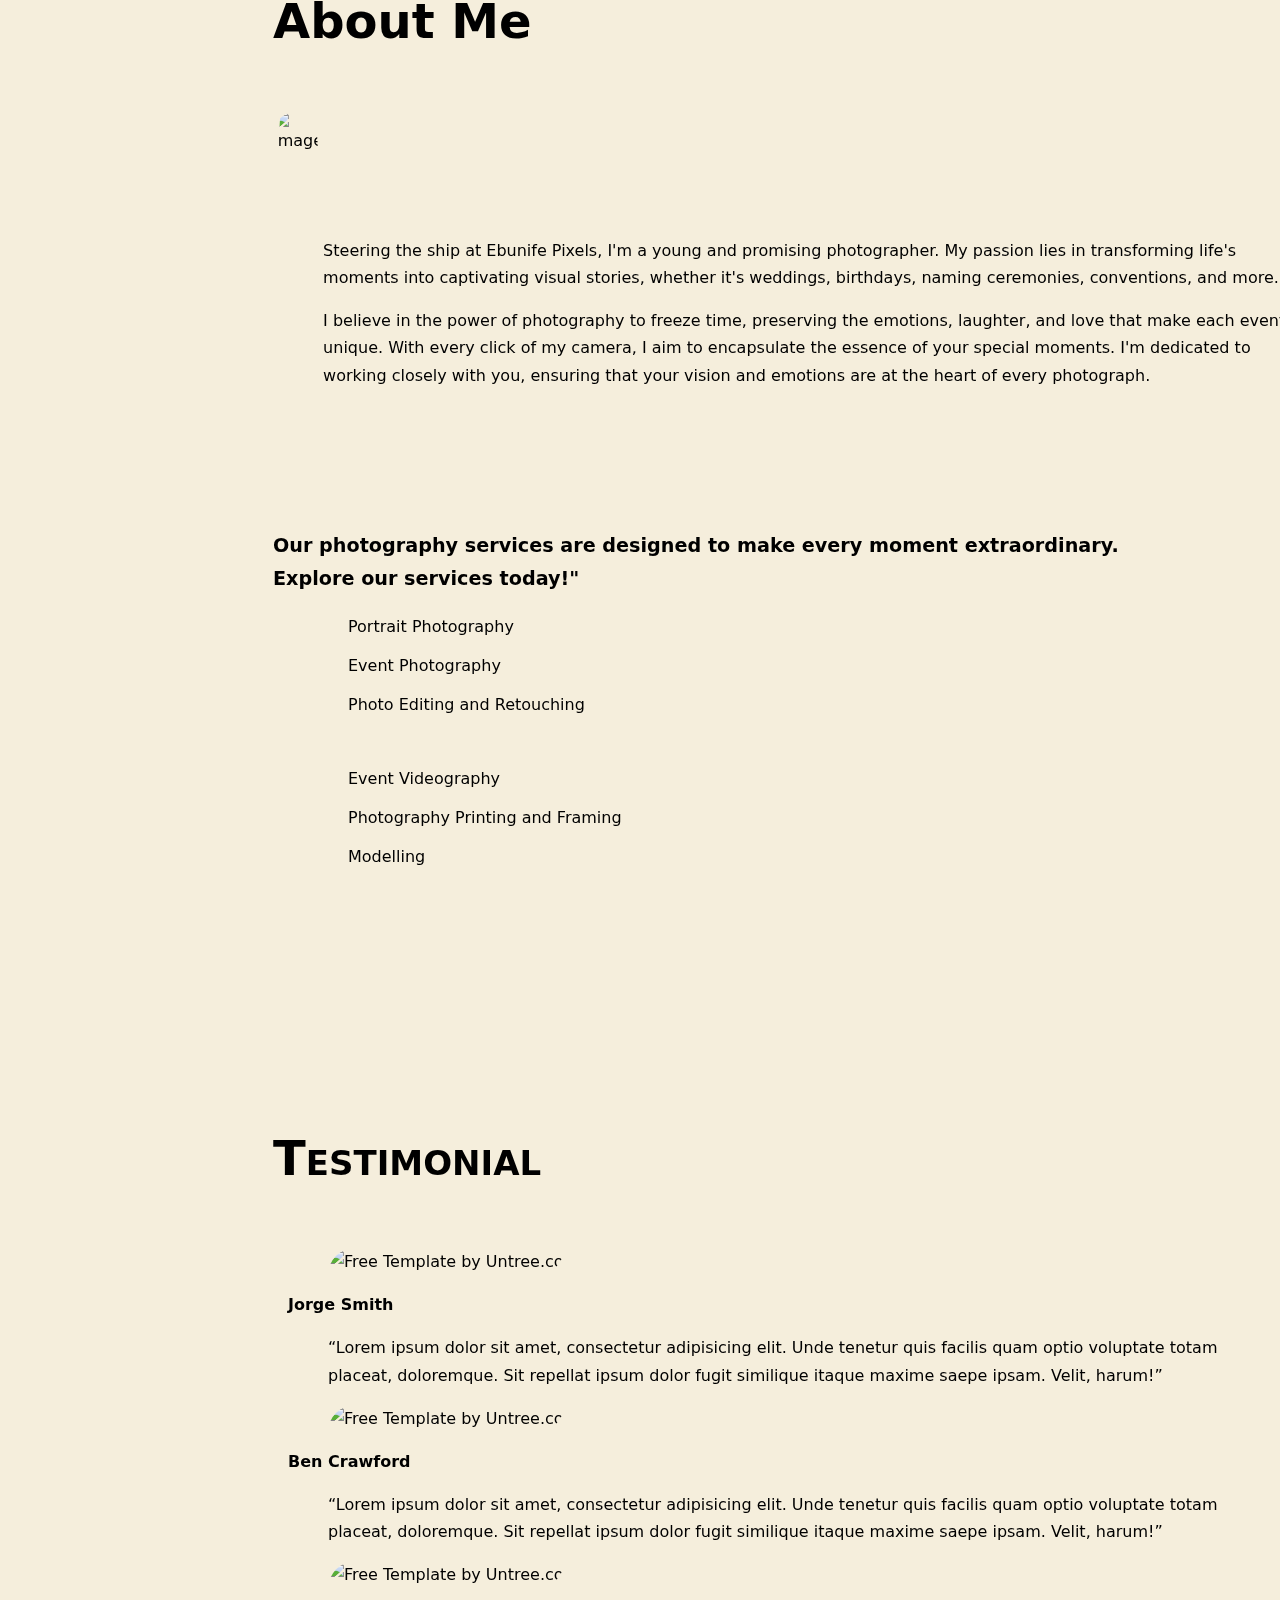
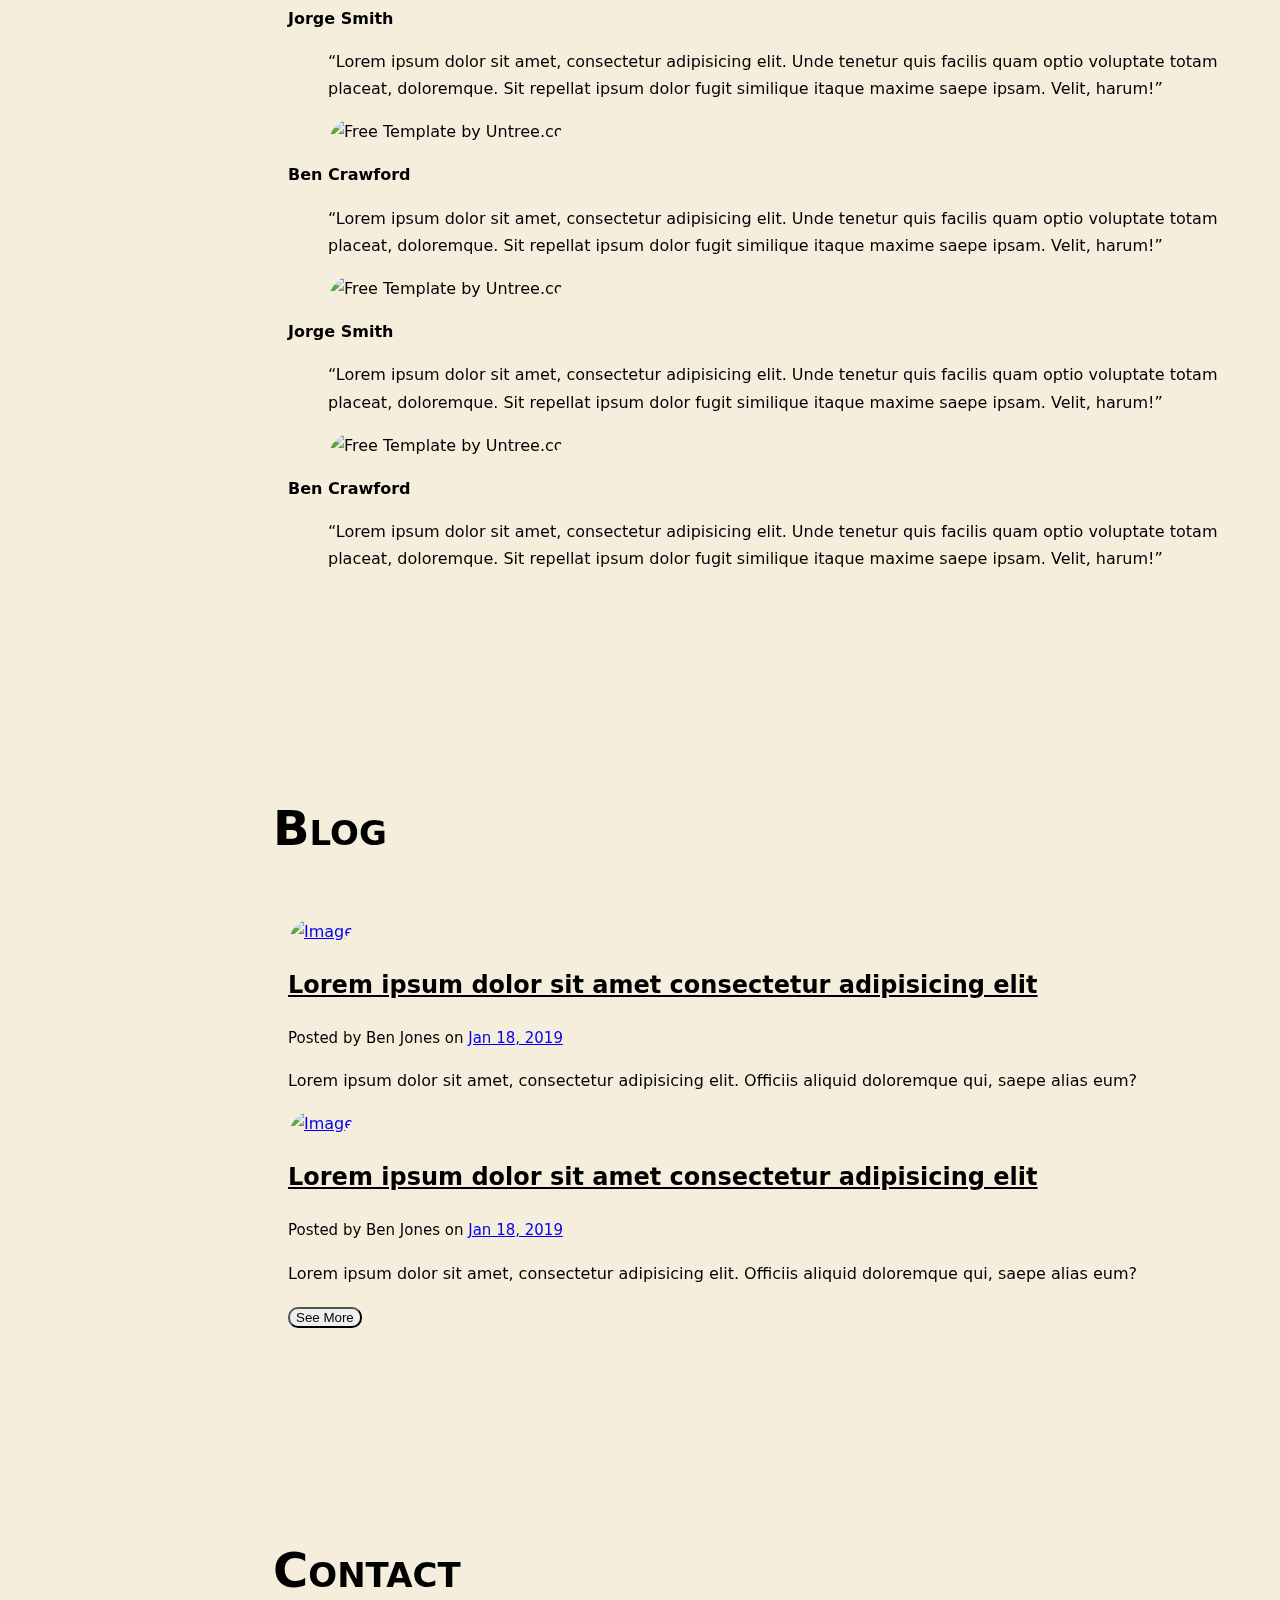
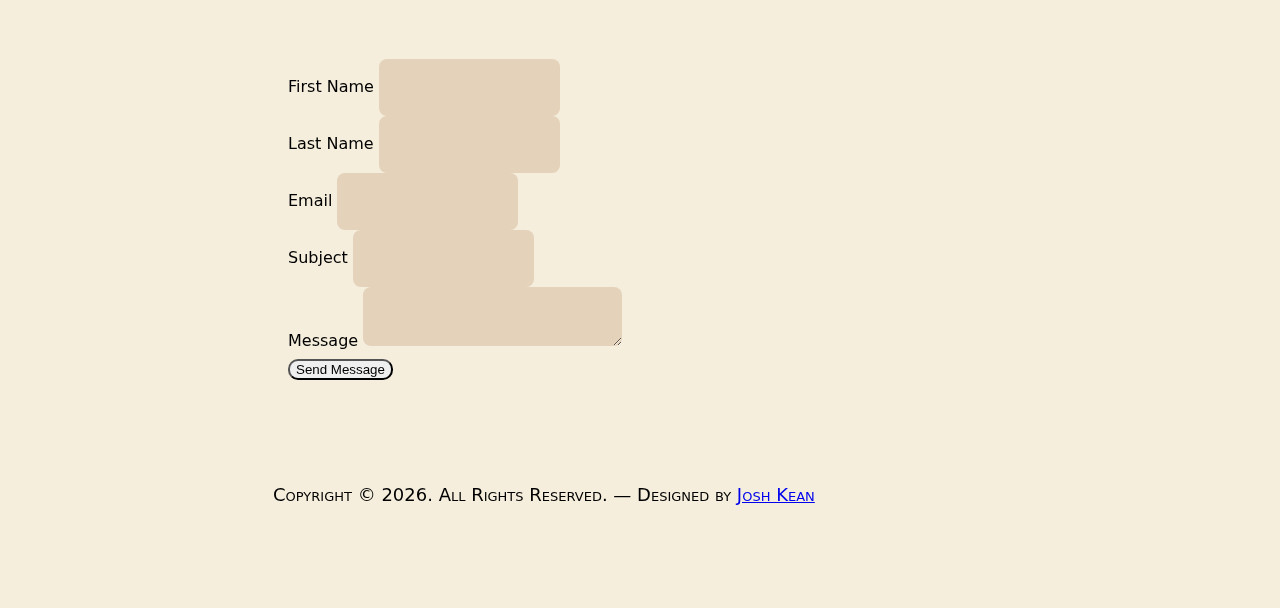
==== commit 418a167b: "Modified about page" ====
--- a/index.html
+++ b/index.html
@@ -56,10 +56,10 @@
       <div class="main-menu">
         <ul class="js-clone-nav">
           <li><a href="#section-home" class="nav-link">Home</a></li>
-          <li><a href="#section-photos" class="nav-link">Gallery</a></li>
-          <li><a href="#section-about" class="nav-link">About</a></li>
-          <li><a href="#section-testimonial" class="nav-link">Testimonial</a></li>
-          <li><a href="#section-blog" class="nav-link">Blog</a></li>
+          <li><a href="#" class="nav-link">Gallery</a></li>
+          <li><a href="#" class="nav-link">About</a></li>
+          <li><a href="#" class="nav-link">Services</a></li>
+          <li><a href="#" class="nav-link">Blog</a></li>
           <li><a href="#section-contact" class="nav-link">Contact</a></li>
         </ul>
         <ul class="social js-clone-nav">
@@ -72,12 +72,12 @@
     </header>
 
 
-    <main class="main-content">
-      <section class="site-section-hero bg-image mb-5 h-100"
+    <main class="main-content" id="section-home">
+      <section class="site-section-hero bg-image mb-5"
         style="background-image: url('images/hero-min.jpg'); background-size: cover;"
         data-stellar-background-ratio="0.5" id="section-home">
         <div class="row justify-content-center align-items-center" style="min-height: 90vh;">
-          <div class="col-md-7 text-center hero-text">
+          <div class="col-md-8 text-center hero-text mt-5">
             <h1 class="heading text-white" data-aos="fade-in" style="font-variant: small-caps;">Welcome
               to Ebunife Pixels</h1>
             <p class="lead text-white my-4" data-aos="fade-up" data-aos-delay="100">Where
@@ -182,122 +182,21 @@
                   </div>
                 </a>
               </div>
-
-
-              <div class="col-6 col-md-6 col-lg-4" data-aos="fade-up">
-                <a href="images/img_10.jpg" class="d-block photo-item" data-fancybox="gallery">
-                  <img src="images/img_10.jpg" alt="Image" class="img-fluid mb-0">
-                  <div class="photo-text-more">
-                    <span class="icon icon-eye"></span>
-                  </div>
-                </a>
-              </div>
-              <div class="col-6 col-md-6 col-lg-4" data-aos="fade-up" data-aos-delay="100">
-                <a href="images/img_1.jpg" class="d-block photo-item" data-fancybox="gallery">
-                  <img src="images/img_1.jpg" alt="Image" class="img-fluid mb-0">
-                  <div class="photo-text-more">
-                    <span class="icon icon-eye"></span>
-                  </div>
-                </a>
-              </div>
-              <div class="col-6 col-md-6 col-lg-4" data-aos="fade-up" data-aos-delay="200">
-                <a href="images/img_2.jpg" class="d-block photo-item" data-fancybox="gallery">
-                  <img src="images/img_2.jpg" alt="Image" class="img-fluid mb-0">
-                  <div class="photo-text-more">
-                    <span class="icon icon-eye"></span>
-                  </div>
-                </a>
-              </div>
-
-              <div class="col-6 col-md-6 col-lg-4" data-aos="fade-up">
-                <a href="images/img_3.jpg" class="d-block photo-item" data-fancybox="gallery">
-                  <img src="images/img_3.jpg" alt="Image" class="img-fluid mb-0">
-                  <div class="photo-text-more">
-                    <span class="icon icon-eye"></span>
-                  </div>
-                </a>
-              </div>
-              <div class="col-6 col-md-6 col-lg-4" data-aos="fade-up" data-aos-delay="100">
-                <a href="images/img_4.jpg" class="d-block photo-item" data-fancybox="gallery">
-                  <img src="images/img_4.jpg" alt="Image" class="img-fluid mb-0">
-                  <div class="photo-text-more">
-                    <span class="icon icon-eye"></span>
-                  </div>
-                </a>
-              </div>
-              <div class="col-6 col-md-6 col-lg-4" data-aos="fade-up" data-aos-delay="200">
-                <a href="images/img_5.jpg" class="d-block photo-item" data-fancybox="gallery">
-                  <img src="images/img_5.jpg" alt="Image" class="img-fluid mb-0">
-                  <div class="photo-text-more">
-                    <span class="icon icon-eye"></span>
-                  </div>
-                </a>
-              </div>
-
-              <div class="col-6 col-md-6 col-lg-4" data-aos="fade-up">
-                <a href="images/img_6.jpg" class="d-block photo-item" data-fancybox="gallery">
-                  <img src="images/img_6.jpg" alt="Image" class="img-fluid mb-0">
-                  <div class="photo-text-more">
-                    <span class="icon icon-eye"></span>
-                  </div>
-                </a>
-              </div>
-              <div class="col-6 col-md-6 col-lg-4" data-aos="fade-up" data-aos-delay="100">
-                <a href="images/img_7.jpg" class="d-block photo-item" data-fancybox="gallery">
-                  <img src="images/img_7.jpg" alt="Image" class="img-fluid mb-0">
-                  <div class="photo-text-more">
-                    <span class="icon icon-eye"></span>
-                  </div>
-                </a>
-              </div>
-              <div class="col-6 col-md-6 col-lg-4" data-aos="fade-up" data-aos-delay="200">
-                <a href="images/img_8.jpg" class="d-block photo-item" data-fancybox="gallery">
-                  <img src="images/img_8.jpg" alt="Image" class="img-fluid mb-0">
-                  <div class="photo-text-more">
-                    <span class="icon icon-eye"></span>
-                  </div>
-                </a>
-              </div>
-
-              <div class="col-6 col-md-6 col-lg-4" data-aos="fade-up" data-aos-delay="100">
-                <a href="images/img_9.jpg" class="d-block photo-item" data-fancybox="gallery">
-                  <img src="images/img_9.jpg" alt="Image" class="img-fluid mb-0">
-                  <div class="photo-text-more">
-                    <span class="icon icon-eye"></span>
-                  </div>
-                </a>
-              </div>
-              <div class="col-6 col-md-6 col-lg-4" data-aos="fade-up" data-aos-delay="100">
-                <a href="images/img_4.jpg" class="d-block photo-item" data-fancybox="gallery">
-                  <img src="images/img_4.jpg" alt="Image" class="img-fluid mb-0">
-                  <div class="photo-text-more">
-                    <span class="icon icon-eye"></span>
-                  </div>
-                </a>
-              </div>
-              <div class="col-6 col-md-6 col-lg-4" data-aos="fade-up" data-aos-delay="200">
-                <a href="images/img_5.jpg" class="d-block photo-item" data-fancybox="gallery">
-                  <img src="images/img_5.jpg" alt="Image" class="img-fluid mb-0">
-                  <div class="photo-text-more">
-                    <span class="icon icon-eye"></span>
-                  </div>
-                </a>
-              </div>
-
-
-
+            </div>
+            <div class="col-md-12 d-flex justify-content-center my-5">
+              <button type="submit" class="btn btn-outline-primary px-lg-3 py-2">Explore my Gallery</button>
             </div>
 
           </div>
         </section> <!-- #section-photos -->
 
         <section class="site-section" id="section-about">
-          <div class="container">
+          <div class="container-fluid">
             <div class="row justify-content-center">
 
-              <div class="col-md-9">
-
-                <!-- <h2 class="heading">About</h2> -->
+              <div class="col-md-10">
+
+                <h2 class="heading">About Me</h2>
                 <div class="about_sec">
                   <img src="images/ebun 2.jpg" alt="Image" class=" w-50 me-3 about_img">
 
@@ -450,7 +349,7 @@
         <section class="site-section" id="section-blog">
           <div class="container">
             <div class="row justify-content-center">
-              <div class="col-md-8">
+              <div class="col-md-10">
                 <div class="row">
                   <h2 class="heading" data-aos="fade-up" style="font-variant: small-caps;">Blog</h2>
                   <div class="col-md-12 mb-4" data-aos="fade-up">
@@ -479,7 +378,7 @@
                           saepe alias eum?</p>
                       </div>
                     </div>
-                  </div>              
+                  </div>
 
                   <div class="col-12 text-center">
                     <button class="btn btn-primary px-4">See More</button>
@@ -493,13 +392,9 @@
         <section class="site-section" id="section-contact">
           <div class="container">
             <div class="row justify-content-center">
-              <div class="col-md-8">
+              <div class="col-md-10">
                 <h2 class=" mb-5 heading" style="font-variant: small-caps;">Contact</h2>
-
                 <form action="#">
-
-
-
                   <div class="row form-group">
                     <div class="col-md-6 mb-3 mb-md-0">
                       <label class="" for="fname">First Name</label>
@@ -512,7 +407,6 @@
                   </div>
 
                   <div class="row form-group">
-
                     <div class="col-md-12">
                       <label class="" for="email">Email</label>
                       <input type="email" id="email" class="form-control">
@@ -520,7 +414,6 @@
                   </div>
 
                   <div class="row form-group">
-
                     <div class="col-md-12">
                       <label class="" for="subject">Subject</label>
                       <input type="subject" id="subject" class="form-control">
@@ -535,8 +428,8 @@
                   </div>
 
                   <div class="row form-group">
-                    <div class="col-md-12">
-                      <button type="submit" class="btn btn-primary px-lg-3">Send Message</button>
+                    <div class="col-md-12 d-flex justify-content-end">
+                      <button type="submit" class="btn btn-primary px-lg-3 py-2">Send Message</button>
                     </div>
                   </div>
 
--- a/css/style.css
+++ b/css/style.css
@@ -1,3 +1,63 @@
+:root {
+  --blue: #007bff;
+  --indigo: #6610f2;
+  --purple: #6f42c1;
+  --pink: #e83e8c;
+  --red: #dc3545;
+  --orange: #fd7e14;
+  --yellow: #ffc107;
+  --green: #28a745;
+  --teal: #20c997;
+  --cyan: #17a2b8;
+  --white: #fff;
+  --gray: #6c757d;
+  --gray-dark: #343a40;
+  --primary: #f34235;
+  --secondary: #131514;
+  --success: #28a745;
+  --info: #17a2b8;
+  --warning: #ffc107;
+  --danger: #dc3545;
+  --light: #f8f9fa;
+  --dark: #343a40;
+  --breakpoint-xs: 0;
+  --breakpoint-sm: 576px;
+  --breakpoint-md: 768px;
+  --breakpoint-lg: 992px;
+  --breakpoint-xl: 1200px;
+  --font-family-sans-serif: -apple-system, BlinkMacSystemFont, "Segoe UI", Roboto, "Helvetica Neue", Arial, "Noto Sans", sans-serif, "Apple Color Emoji", "Segoe UI Emoji", "Segoe UI Symbol", "Noto Color Emoji";
+  --font-family-monospace: SFMono-Regular, Menlo, Monaco, Consolas, "Liberation Mono", "Courier New", monospace;
+}
+
+:root {
+  --primary-color: #DD4A48;
+  --secondary-color: #ffc845;
+  --font-color: #707070;
+  --bg-color: #fff;
+  --heading-color: #060606;
+  --footer-color: #f7f7f7;
+  --footer-cpy-color: #040a17;
+  --border-radius: 4px;
+  --border-radius-full: 15px;
+  --border-color-light: #eee;
+  --iframe-filter: grayscale(0%);
+  --bg-grey: #f9f9f9;
+  --bg-light: #fbfbfb;
+  --bg-dark-color: #fff;
+  --disable-color: #d8d6d6;
+  --box-shadow-color: rgb(0 0 0 / 10%);
+  --heading-color-2: #fff;
+  --search-shadow: rgb(0 0 0 / 5%);
+  --box-shadow-blog: rgb(0 0 0 / 7%);
+  --bg-layer-color: rgb(0 0 0 / 0%);
+  --bg-layer-color-2: rgb(0 0 0 / 44%);
+  --box-shadow-map: rgb(0 0 0 / 6%);
+  --box-shadow-color-2: rgb(0 0 0 / 8%);
+  --box-shadow-color-3: rgb(0 0 0 / 41%);
+
+}
+
+
 /* Base */
 @font-face {
   font-family: 'imprima';
@@ -6,6 +66,93 @@
   font-weight: normal;
   font-style: normal;
 
+}
+
+@font-face {
+  font-family: 'Font Awesome 5 Brands';
+  font-style: normal;
+  font-weight: 400;
+  font-display: block;
+  src: url("../webfonts/fa-brands-400.eot");
+  src: url("../webfonts/fa-brands-400.eot?#iefix") format("embedded-opentype"), url("../webfonts/fa-brands-400.woff2") format("woff2"), url("../webfonts/fa-brands-400.woff") format("woff"), url("../webfonts/fa-brands-400.ttf") format("truetype"), url("../webfonts/fa-brands-400.svg#fontawesome") format("svg");
+}
+
+.fab {
+  font-family: 'Font Awesome 5 Brands';
+  font-weight: 400;
+}
+
+@font-face {
+  font-family: 'Font Awesome 5 Free';
+  font-style: normal;
+  font-weight: 400;
+  font-display: block;
+  src: url("../webfonts/fa-regular-400.eot");
+  src: url("../webfonts/fa-regular-400.eot?#iefix") format("embedded-opentype"), url("../webfonts/fa-regular-400.woff2") format("woff2"), url("../webfonts/fa-regular-400.woff") format("woff"), url("../webfonts/fa-regular-400.ttf") format("truetype"), url("../webfonts/fa-regular-400.svg#fontawesome") format("svg");
+}
+
+.far {
+  font-family: 'Font Awesome 5 Free';
+  font-weight: 400;
+}
+
+@font-face {
+  font-family: 'Font Awesome 5 Free';
+  font-style: normal;
+  font-weight: 900;
+  font-display: block;
+  src: url("../webfonts/fa-solid-900.eot");
+  src: url("../webfonts/fa-solid-900.eot?#iefix") format("embedded-opentype"), url("../webfonts/fa-solid-900.woff2") format("woff2"), url("../webfonts/fa-solid-900.woff") format("woff"), url("../webfonts/fa-solid-900.ttf") format("truetype"), url("../webfonts/fa-solid-900.svg#fontawesome") format("svg");
+}
+
+.fa,
+.fas {
+  font-family: 'Font Awesome 5 Free';
+  font-weight: 900;
+}
+
+.fa-canadian-maple-leaf:before {
+  content: "\f785";
+}
+
+.fa-drum:before {
+  content: "\f569";
+}
+
+.fa-baby:before {
+  content: "\f77c";
+}
+
+.fa-icons:before {
+  content: "\f86d";
+}
+
+.fa-viadeo:before {
+  content: "\f2a9";
+}
+
+.fa-camera-retro:before {
+  content: "\f083";
+}
+
+.fa-check-square:before {
+  content: "\f14a";
+}
+
+.fa-video:before {
+  content: "\f03d";
+}
+
+.fa-camera:before {
+  content: "\f030";
+}
+
+.fa-mountain:before {
+  content: "\f6fc";
+}
+
+.fa-images:before {
+  content: "\f302";
 }
 
 body {
@@ -16,6 +163,7 @@
   background: #fff;
   background: #F5EEDC;
   font-family: 'imprima', system-ui, -apple-system, BlinkMacSystemFont, 'Segoe UI', Roboto, Oxygen, Ubuntu, Cantarell, 'Open Sans', 'Helvetica Neue', sans-serif;
+  /* overflow-x: hidden; */
 }
 
 html {
@@ -44,7 +192,81 @@
   text-decoration: none;
 }
 
-
+.col-1,
+.col-2,
+.col-3,
+.col-4,
+.col-5,
+.col-6,
+.col-7,
+.col-8,
+.col-9,
+.col-10,
+.col-11,
+.col-12,
+.col,
+.col-auto,
+.col-sm-1,
+.col-sm-2,
+.col-sm-3,
+.col-sm-4,
+.col-sm-5,
+.col-sm-6,
+.col-sm-7,
+.col-sm-8,
+.col-sm-9,
+.col-sm-10,
+.col-sm-11,
+.col-sm-12,
+.col-sm,
+.col-sm-auto,
+.col-md-1,
+.col-md-2,
+.col-md-3,
+.col-md-4,
+.col-md-5,
+.col-md-6,
+.col-md-7,
+.col-md-8,
+.col-md-9,
+.col-md-10,
+.col-md-11,
+.col-md-12,
+.col-md,
+.col-md-auto,
+.col-lg-1,
+.col-lg-2,
+.col-lg-3,
+.col-lg-4,
+.col-lg-5,
+.col-lg-6,
+.col-lg-7,
+.col-lg-8,
+.col-lg-9,
+.col-lg-10,
+.col-lg-11,
+.col-lg-12,
+.col-lg,
+.col-lg-auto,
+.col-xl-1,
+.col-xl-2,
+.col-xl-3,
+.col-xl-4,
+.col-xl-5,
+.col-xl-6,
+.col-xl-7,
+.col-xl-8,
+.col-xl-9,
+.col-xl-10,
+.col-xl-11,
+.col-xl-12,
+.col-xl,
+.col-xl-auto {
+  position: relative;
+  width: 100%;
+  padding-right: 15px;
+  padding-left: 15px;
+}
 
 h1,
 h2,
@@ -59,6 +281,60 @@
   color: #000;
 }
 
+.fa,
+.fas,
+.far,
+.fal,
+.fad,
+.fab {
+  -moz-osx-font-smoothing: grayscale;
+  -webkit-font-smoothing: antialiased;
+  display: inline-block;
+  font-style: normal;
+  font-variant: normal;
+  text-rendering: auto;
+  line-height: 1;
+}
+
+ul.list-about-2 li {
+  font-size: 16px;
+  color: var(--heading-color);
+}
+
+li {
+  list-style-type: none;
+}
+
+.list-about-2 i {
+  color: var(--primary-color);
+}
+
+.about-icon i {
+  font-size: 40px;
+  color: var(--primary-color);
+}
+
+.about-content h5 {
+  font-weight: 500;
+  font-size: 24px;
+}
+
+/* title style */
+h3.title-style {
+  color: var(--heading-color);
+  font-size: 35px;
+  line-height: 40px;
+  font-weight: 500;
+  text-transform: capitalize;
+}
+
+@media only screen and (max-width: 768px) {
+  h3.title-style {
+    font-size: 30px;
+    line-height: 40px;
+  }
+}
+
 .border-2 {
   border-width: 2px;
 }
@@ -156,7 +432,7 @@
 
 .form-control {
   border: none;
-  border-radius: 1pc;
+  border-radius: .5pc;
   height: 55px;
   color: #000;
   background: rgba(191, 146, 112, 0.3);
@@ -312,6 +588,10 @@
 @media (max-width: 991.98px) {
   .hover-bg-enlarge {
     height: auto !important;
+  }
+
+  #breadcrumb {
+    visibility: hidden;
   }
 }
 
@@ -998,7 +1278,7 @@
   bottom: 0;
   background: #DD4A48;
   opacity: 0;
-  visibility: hidden;
+  /* visibility: hidden; */
 }
 
 @media (max-width: 991.98px) {
@@ -1231,7 +1511,6 @@
   right: 0;
   bottom: 0;
   top: 0;
-
   z-index: 1;
 }
 
@@ -1248,7 +1527,7 @@
 
 @media (min-width: 768px) {
   .site-section-hero .heading {
-    font-size: 2rem;
+    font-size: 3rem;
   }
 }
 
@@ -1285,7 +1564,7 @@
 
 @media (max-width: 991.98px) {
   .site-section .heading {
-    font-size: 2.5rem;
+    font-size: 2rem;
   }
 }
 
@@ -1495,7 +1774,12 @@
     height: 100%;
     width: 75% !important;
     margin: 0 auto;
-
+  }
+}
+
+@media screen and (min-width:768px) {
+  .img-80 {
+    height: 80vh;
   }
 }
 
@@ -1505,4 +1789,381 @@
 
 .img-fluid {
   border-radius: 30px 0;
-}+}
+
+
+/* progress section */
+section.w3l-progress {
+  background: var(--bg-light);
+}
+
+.w3l-progress .progress {
+  display: flex;
+  height: 4px;
+  overflow: hidden;
+  font-size: 0.75rem;
+  background-color: var(--bg-grey);
+  border-radius: 0.25rem;
+}
+
+.w3l-progress .progress-info {
+  margin-bottom: 30px;
+  text-align: left;
+  position: relative;
+}
+
+.w3l-progress .progress-bar {
+  background-color: var(--primary-color);
+  transition: width 0.6s ease;
+}
+
+.w3l-progress .progress-bar.gradient-1:before,
+.w3l-progress .progress-bar.gradient-2:before,
+.w3l-progress .progress-bar.gradient-3:before,
+.w3l-progress .progress-bar.gradient-4:before {
+  height: 28px;
+  width: 28px;
+  border: 1px solid;
+  opacity: .3;
+}
+
+.w3l-progress .progress-bar.gradient-1:after,
+.w3l-progress .progress-bar.gradient-2:after,
+.w3l-progress .progress-bar.gradient-3:after,
+.w3l-progress .progress-bar.gradient-4:after {
+  height: 13px;
+  width: 13px;
+  border: 3px solid;
+  background-color: var(--bg-color);
+}
+
+.w3l-progress .progress-bar.gradient-1 {
+  color: #61fded;
+  background-color: #0d8abc;
+  background-image: linear-gradient(-224deg, #0d8abc, #61fded);
+}
+
+.w3l-progress .progress-bar.gradient-1:after,
+.w3l-progress .progress-bar.gradient-1:before {
+  content: "";
+  position: absolute;
+  right: 20%;
+  top: 90%;
+  border-radius: 50%;
+  transform: translate(50%, -50%);
+}
+
+.w3l-progress .progress-bar.gradient-2 {
+  color: #eece90;
+  background-color: #d45529;
+  background-image: linear-gradient(-224deg, #d45529, #eece90);
+}
+
+.w3l-progress .progress-bar.gradient-2:after,
+.w3l-progress .progress-bar.gradient-2:before {
+  content: "";
+  position: absolute;
+  right: 5%;
+  top: 90%;
+  border-radius: 50%;
+  transform: translate(50%, -50%);
+}
+
+.w3l-progress .progress-bar.gradient-3 {
+  color: #5c51ff;
+  background-color: #f646a9;
+  background-image: linear-gradient(-224deg, #f646a9, #5c51ff);
+}
+
+.w3l-progress .progress-bar.gradient-3:after,
+.w3l-progress .progress-bar.gradient-3:before {
+  content: "";
+  position: absolute;
+  right: 40%;
+  top: 90%;
+  border-radius: 50%;
+  transform: translate(50%, -50%);
+}
+
+.w3l-progress .progress-bar.gradient-4 {
+  color: #e5529a;
+  background-color: #e77654;
+  background-image: linear-gradient(-224deg, #e77654, #e5529a);
+}
+
+.w3l-progress .progress-bar.gradient-4:after,
+.w3l-progress .progress-bar.gradient-4:before {
+  content: "";
+  position: absolute;
+  right: 15%;
+  top: 90%;
+  border-radius: 50%;
+  transform: translate(50%, -50%);
+}
+
+.w3l-progress .progress-bar-striped {
+  background-image: none;
+  background-size: cover;
+}
+
+.w3l-progress h6.progress-tittle {
+  font-size: 18px;
+  color: var(--heading-color);
+  margin-bottom: 10px;
+  font-weight: 400;
+}
+
+.w3l-progress .info1 h6.progress-tittle {
+  display: grid;
+  grid-template-columns: 1fr auto;
+  width: 80%;
+}
+
+.w3l-progress .info2 h6.progress-tittle {
+  display: grid;
+  grid-template-columns: 1fr auto;
+  width: 95%;
+}
+
+.w3l-progress .info3 h6.progress-tittle {
+  display: grid;
+  grid-template-columns: 1fr auto;
+  width: 60%;
+}
+
+.w3l-progress .info4 h6.progress-tittle {
+  display: grid;
+  grid-template-columns: 1fr auto;
+  width: 85%;
+}
+
+/* features */
+
+.w3l-content-4 .content-info-in h6 a {
+  font-size: 20px;
+  text-transform: capitalize;
+  color: var(--heading-color);
+}
+
+.w3l-content-4 .content-info-in h6 a:hover {
+  color: var(--primary-color);
+}
+
+.w3l-content-4 .content-info-in h6 {
+  margin: 0px 0 5px 0;
+}
+
+.w3l-content-4 .content4-icon {
+  font-size: 30px;
+  text-align: center;
+}
+
+.w3l-content-4 .content4-right-info {
+  padding-left: 0;
+}
+
+.w3l-content-4 .content4-icon.icon-clr1,
+.w3l-content-4 .content4-icon.icon-clr2,
+.w3l-content-4 .content4-icon.icon-clr3 {
+  width: 80px;
+  height: 80px;
+  border-radius: var(--border-radius);
+}
+
+.w3l-content-4 .content4-icon i {
+  line-height: 80px;
+  margin: 0;
+  opacity: 1;
+  color: var(--heading-color);
+}
+
+.w3l-content-4 .content4-icon.icon-clr1 {
+  background: rgb(253 92 99 / 45%);
+}
+
+.w3l-content-4 .content4-icon.icon-clr2 {
+  background: rgb(255 200 69 / 50%);
+}
+
+.w3l-content-4 .content4-icon.icon-clr3 {
+  background: rgb(57 195 164 / 45%);
+}
+
+@media (max-width: 767px) {
+  .w3l-content-4 .content-info-in {
+    flex-direction: column-reverse;
+  }
+
+  .content-left{
+    margin-top: 3rem !important;
+  }
+
+  .w3l-content-4 .content4-icon {
+    font-size: 30px;
+  }
+
+  .w3l-content-4 .content-info-in h6 a {
+    font-size: 22px;
+  }
+
+  .w3l-content-4 .content4-right-info {
+    padding-left: 20px;
+  }
+
+  .w3l-content-4 .content4-icon span.fa {
+    margin-top: 0px;
+    vertical-align: middle;
+  }
+}
+
+@media (max-width: 480px) {
+
+  .w3l-content-4 .content4-icon.icon-clr1,
+  .w3l-content-4 .content4-icon.icon-clr2,
+  .w3l-content-4 .content4-icon.icon-clr3 {
+    width: 70px;
+    height: 70px;
+    line-height: 70px;
+  }
+
+  .w3l-content-4 .content4-icon.icon-clr1 i {
+    line-height: 70px;
+  }
+
+  .w3l-content-4 .content4-icon {
+    font-size: 25px;
+  }
+
+  .w3l-content-4 .content4-right-info {
+    padding-left: 30px;
+  }
+}
+
+@media (max-width: 384px) {
+
+  .w3l-content-4 .content4-icon.icon-clr1,
+  .w3l-content-4 .content4-icon.icon-clr2,
+  .w3l-content-4 .content4-icon.icon-clr3 {
+    width: 65px;
+    height: 65px;
+    line-height: 65px;
+  }
+
+  .w3l-content-4 .content4-icon.icon-clr1 i {
+    line-height: 65px;
+  }
+
+  .w3l-content-4 .content4-right-info {
+    padding-left: 35px;
+  }
+
+  .w3l-content-4 .content-info-in h6 a {
+    font-size: 20px;
+    letter-spacing: 0;
+  }
+}
+
+/* //features section */
+
+/* services page */
+.w3l-bottom-grids-6 .area-box {
+  padding: 50px 40px;
+  position: relative;
+  z-index: 1;
+  border-radius: 8px;
+  box-shadow: 0 25px 98px 0 rgba(0, 0, 0, 0.03);
+  background-color: var(--bg-color);
+  text-align: center;
+}
+
+.w3l-bottom-grids-6 .area-box-feature {
+  display: grid;
+  grid-template-columns: 40px 1fr;
+  grid-gap: 25px;
+}
+
+.w3l-bottom-grids-6 .area-box:hover {
+  transition: .3s;
+  box-shadow: 0 25px 98px 0 rgba(0, 0, 0, 0.1);
+}
+
+.w3l-bottom-grids-6 .grids-feature i {
+  color: var(--primary-color);
+  font-size: 40px;
+}
+
+.w3l-bottom-grids-6 h4 a.title-head {
+  margin-top: 25px;
+  display: block;
+  color: var(--heading-color);
+  font-weight: 500;
+  line-height: 1.2;
+  margin-bottom: 15px;
+  font-size: 24px;
+}
+
+.w3l-bottom-grids-6 h4 a.title-head:hover {
+  color: var(--primary-color);
+}
+
+.w3l-bottom-grids-6 p {
+  display: inline-block;
+}
+
+.w3l-bottom-grids-6 a.more {
+  font-weight: 600;
+  display: inline-block;
+  margin-top: 30px;
+  font-size: 17px;
+  color: var(--heading-color);
+}
+
+.w3l-bottom-grids-6 a.more:hover {
+  color: var(--primary-color);
+}
+
+.w3l-bottom-grids-6 a.more span.fa {
+  font-size: 16px;
+  margin-left: 5px;
+}
+
+@media (max-width: 1080px) {
+  .w3l-bottom-grids-6 h4 a.title-head {
+    font-size: 22px;
+  }
+}
+
+@media (max-width: 991px) {
+  .w3l-bottom-grids-6 {
+    position: relative;
+    z-index: 1;
+    margin-top: 0px;
+  }
+}
+
+@media (max-width: 480px) {
+  .w3l-bottom-grids-6 h4 a.title-head {
+    font-size: 22px;
+  }
+}
+
+@media (max-width: 415px) {
+  .w3l-bottom-grids-6 .area-box {
+    padding: 40px 30px;
+  }
+
+  .w3l-bottom-grids-6 a.more {
+    margin-top: 20px;
+  }
+
+  .w3l-bottom-grids-6 .area-box-feature {
+    grid-template-columns: 35px 1fr;
+    grid-gap: 15px;
+  }
+
+  .w3l-bottom-grids-6 .grids-feature i.fa {
+    font-size: 25px;
+  }
+}
+
+/* //services page */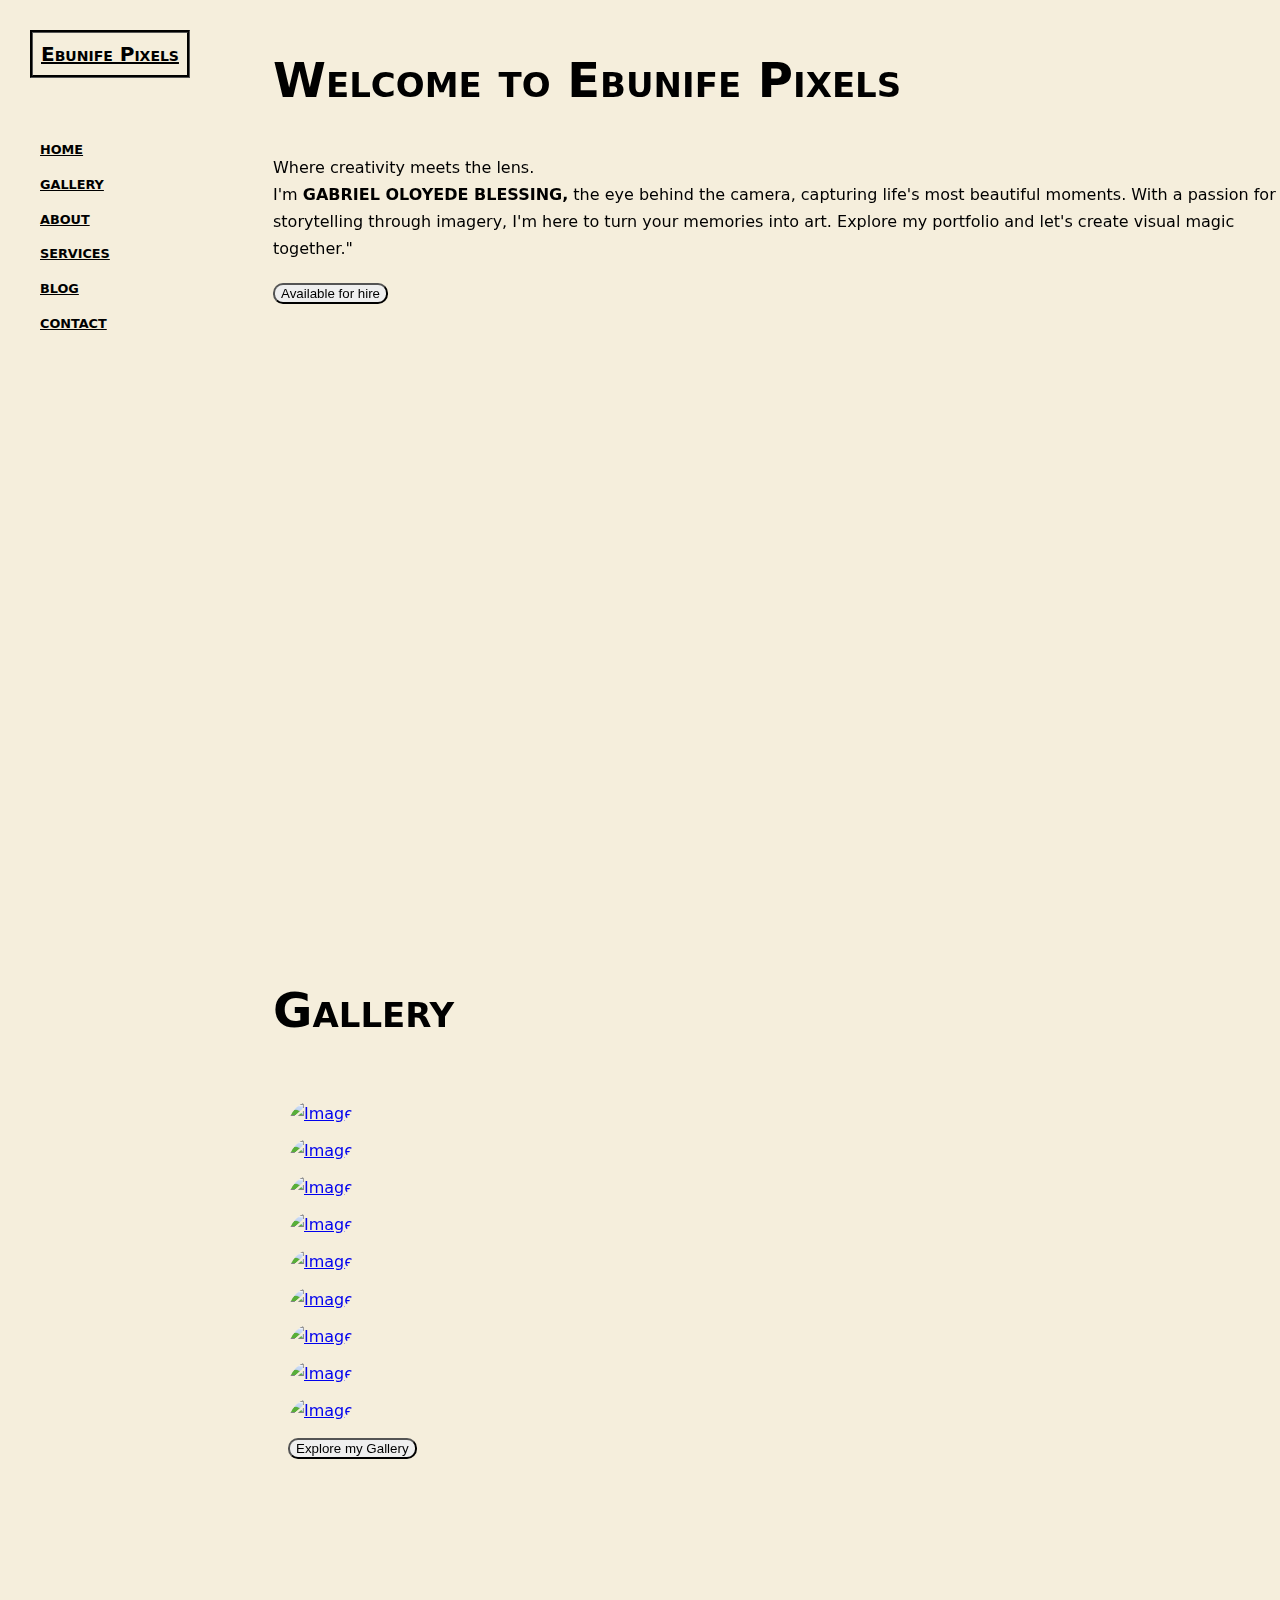
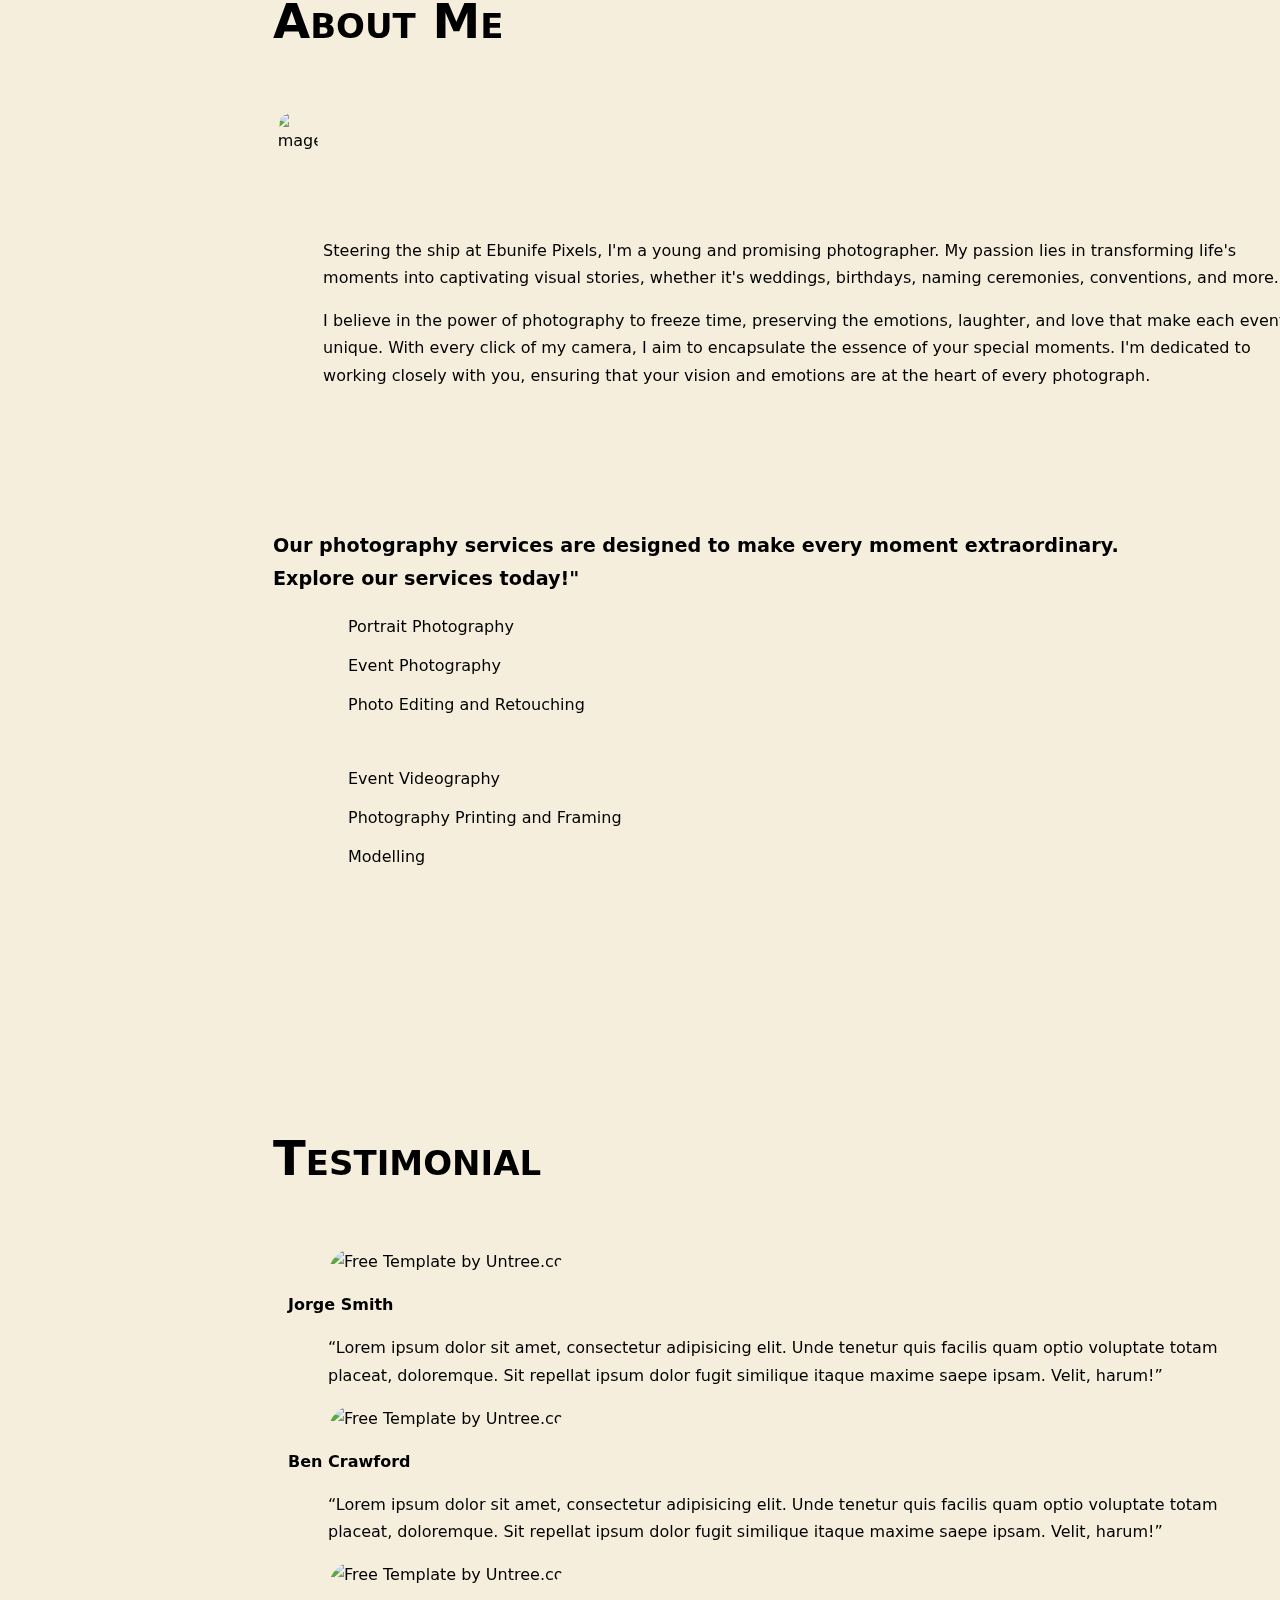
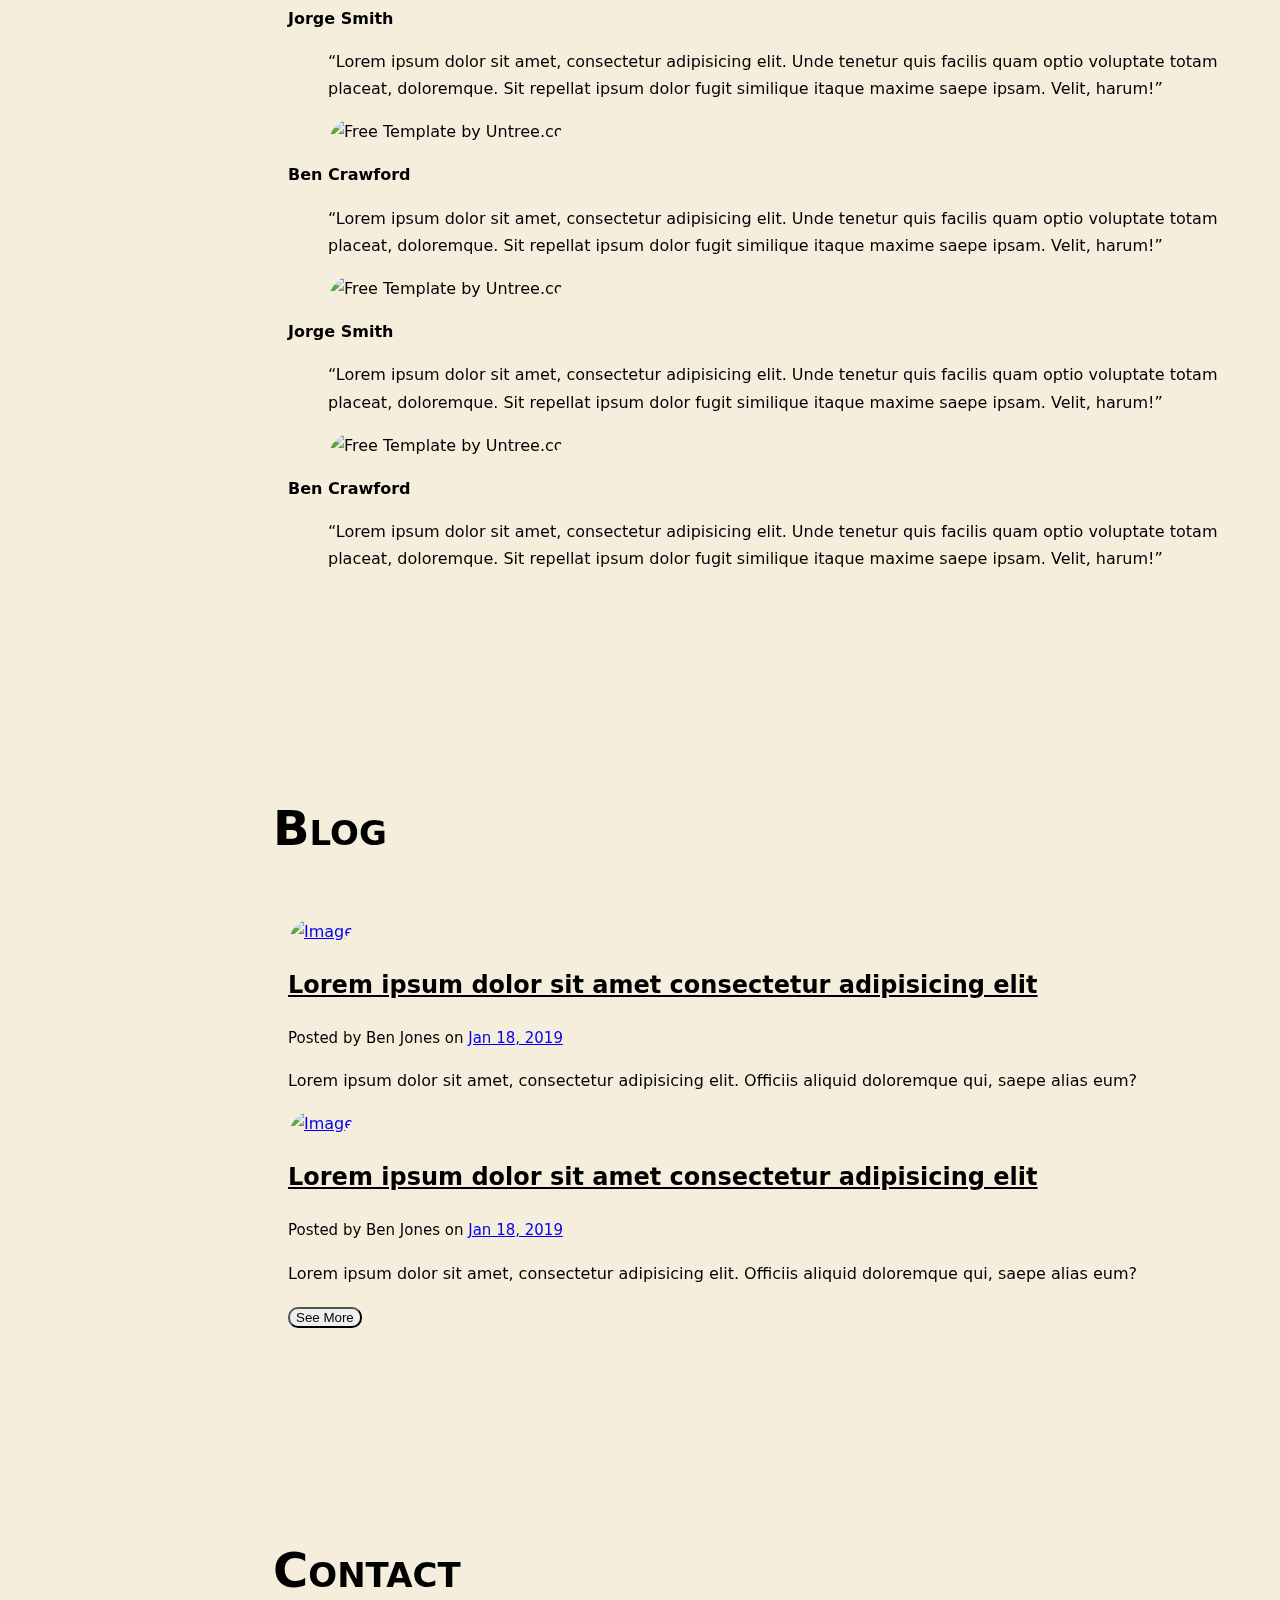
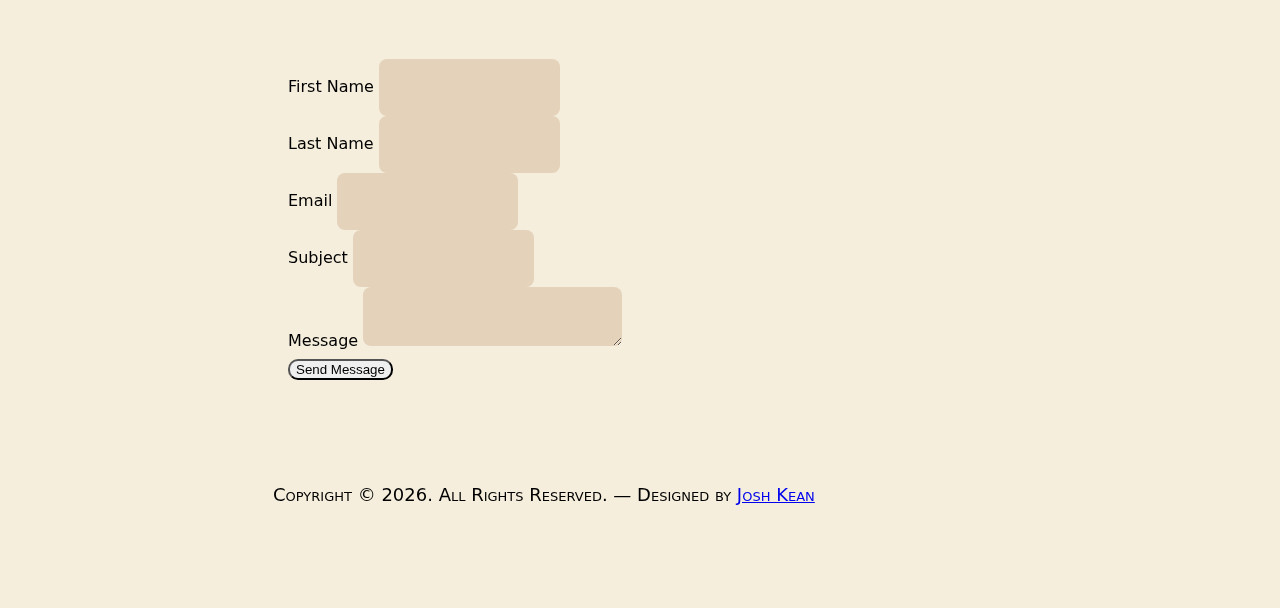
==== commit 4ced842d: "Added favicon" ====
--- a/index.html
+++ b/index.html
@@ -5,7 +5,7 @@
   <meta charset="utf-8">
   <meta name="viewport" content="width=device-width, initial-scale=1.0">
   <meta name="author" content="Ebunife Pixels">
-  <link rel="shortcut icon" href="favicon.png">
+  <link rel="shortcut icon" href="favicon_io/favicon.ico">
 
   <meta name="description"
     content="Ebunife Pixels is your go-to destination for professional photography services. We specialize in capturing the magic of weddings, birthdays, naming ceremonies, and more. Let us turn your moments into timeless memories. Contact us today!" />
@@ -196,7 +196,7 @@
 
               <div class="col-md-10">
 
-                <h2 class="heading">About Me</h2>
+                <h2 class="heading" style="font-variant: small-caps;">About Me</h2>
                 <div class="about_sec">
                   <img src="images/ebun 2.jpg" alt="Image" class=" w-50 me-3 about_img">
 
